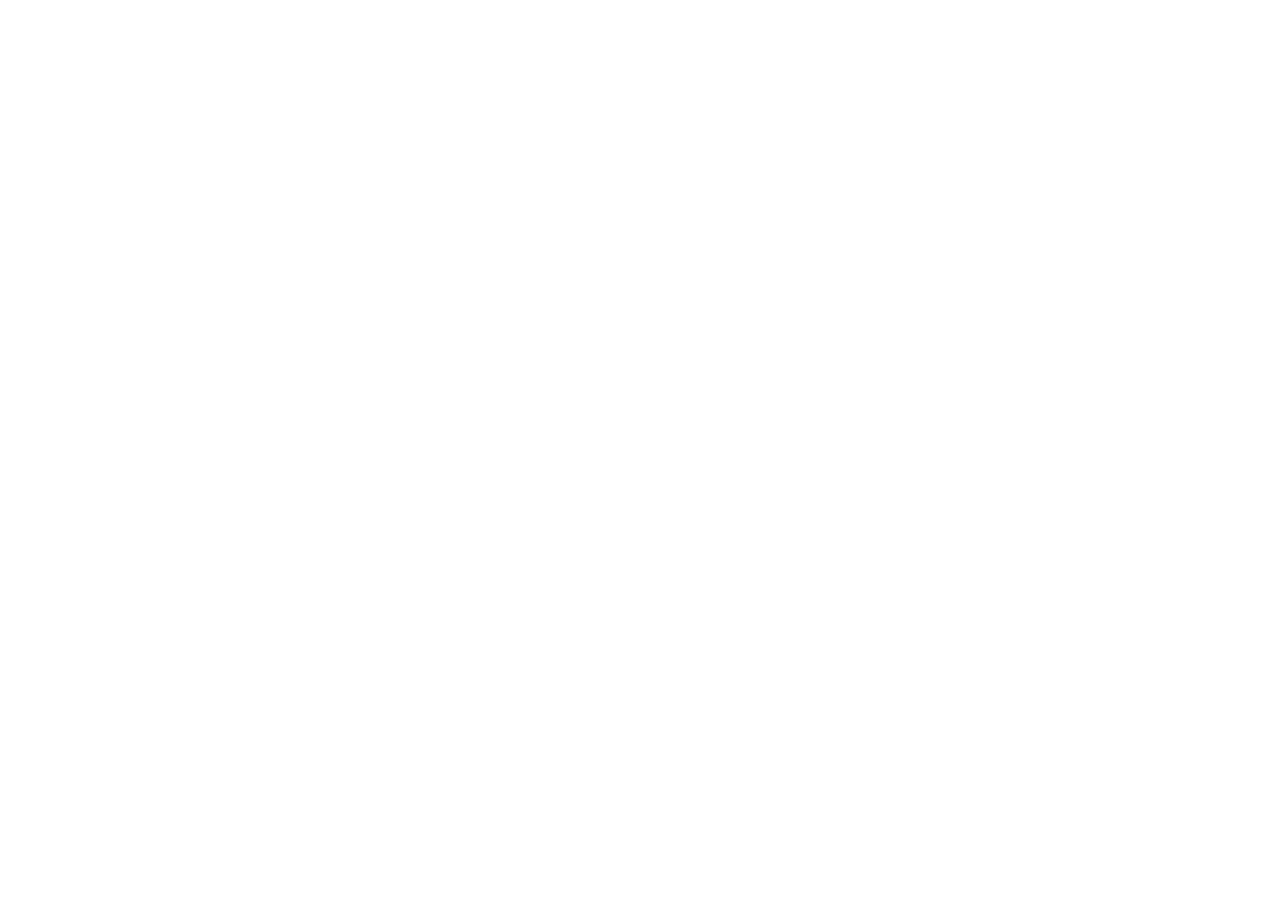
==== index.html @ 3906e5c8 "Add files via upload" ====
<!DOCTYPE html>
<html lang="en">
<head>
	<meta charset="UTF-8">
	<title>Document</title>
	<link rel="stylesheet" href="css/style.css">
</head>

<body>

	<script>

		var login = prompt("enter login", "");
		var password;

		if(login == "admin"){
			password = prompt("enter password", "");

			if(password == "Чёрный Властелин"){
				alert("Wellcom");
			}
			else if(password == null){
				alert("login canceled");
			}
			else{
				alert("password is wrong");
			}
		}
		else if(login == null){
			alert("Вхід відмінено");
		}
		else{
			alert("I dont know you");
		}



		/*if (name == "roman"){ 
			alert("hey, Roman")
		}
		else {
			alert("add correct name")
		}
		
		*/


	</script>
</div>
</body>
</html>
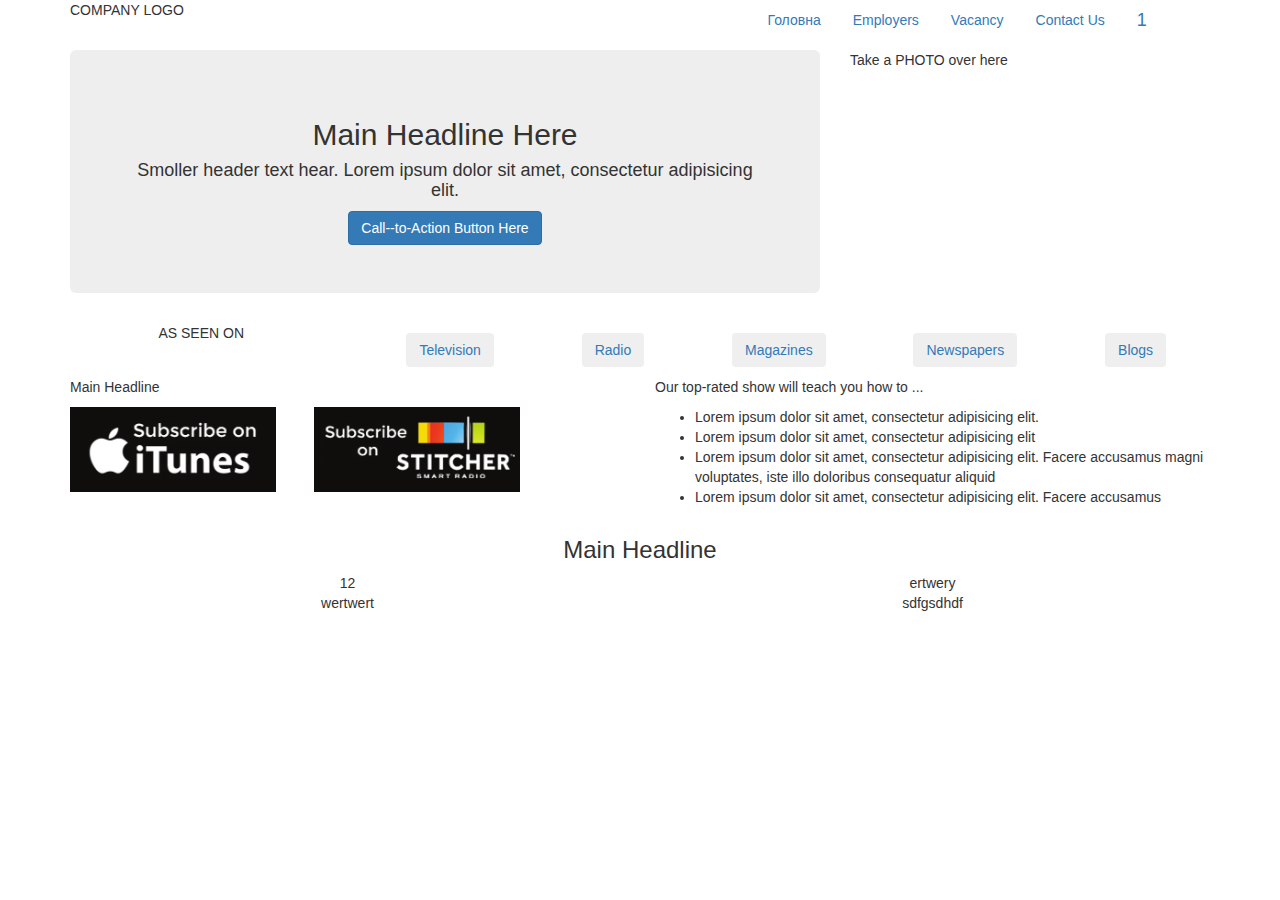
==== commit b81d9796: "create html ctructure" ====
--- a/index.html
+++ b/index.html
@@ -2,50 +2,186 @@
 <html lang="en">
 <head>
 	<meta charset="UTF-8">
-	<title>Document</title>
-	<link rel="stylesheet" href="css/style.css">
+	<title>Authority Website</title>
+	<link rel="stylesheet" href="css/bootstrap.css">
+	<link rel="stylesheet" href="style.css">
+	<script src="js/jquery-3.2.1.js"></script>
+	<script src="js/bootstrap.js"></script>
 </head>
-
 <body>
-
-	<script>
-
-		var login = prompt("enter login", "");
-		var password;
-
-		if(login == "admin"){
-			password = prompt("enter password", "");
-
-			if(password == "Чёрный Властелин"){
-				alert("Wellcom");
-			}
-			else if(password == null){
-				alert("login canceled");
-			}
-			else{
-				alert("password is wrong");
-			}
-		}
-		else if(login == null){
-			alert("Вхід відмінено");
-		}
-		else{
-			alert("I dont know you");
-		}
+	<!-- Navbar Beggin -->
+	<nav class="wrapper">
+		<div class="container">
+			<div class="row ">
+				<div class="col-md-3">
+					<snap class="company-logo">
+						COMPANY LOGO
+					</snap>
+				</div>
+				<div class="col-md-offset-4 col-md-5">
+					<ul class="nav nav-pills">
+						<li>
+							<a href="#">Головна</a>
+						</li>
+						<li>
+							<a href="#">Employers</a>
+						</li>
+						<li>
+							<a href="#">Vacancy</a>
+						</li>
+						<li>
+							<a href="#">Contact Us</a>
+						</li>
+						<li>
+							<a id="search-ico" class="navbar-brand" href="#">1</a>
+						</li>
+					</ul>					
+				</div>
+			</div>
+		</div>		
+	</nav>
+	<!-- Navbar End -->
 
 
+	<!-- Main Headline Begin -->
+	<section class="main-wrapper">
+		<div class="container">
+			<div class="row">
+				<div class="col-md-8">
+					<div class="jumbotron text-center">
+						<h2>
+							Main Headline Here
+						</h2>
+						<h4>
+							Smoller header text hear. Lorem ipsum dolor sit amet, consectetur adipisicing elit.
+						</h4>
+						<div class="btn btn-primary">
+							Call--to-Action Button Here
+						</div>
+					</div>					
+				</div>
+				<div class="col-md-4">
+					Take a PHOTO over here
+				</div>
+			</div>
+		</div>
+	</section>
+	<!-- Main Headline Begin -->
 
-		/*if (name == "roman"){ 
-			alert("hey, Roman")
-		}
-		else {
-			alert("add correct name")
-		}
-		
-		*/
+	<!-- aside Begin -->
+	<aside>
+		<div class="container">
+			<div class="row">
+				<div class="col-md-3 text-center">
+					<span>
+						AS SEEN ON
+					</span>
+				</div>
+				<div class="col-md-9">
+					<ul class="nav nav-justified">
+						<li>
+							<a href="#">
+								<button class="btn">
+									Television
+								</button>
+							</a>
+						</li>
+						<li>
+							<a href="#">
+								<button class="btn">
+									Radio
+								</button>
+							</a>
+						</li>
+						<li>
+							<a href="#">
+								<button class="btn">
+									Magazines
+								</button>
+							</a>
+						</li>
+						<li>
+							<a href="#">
+								<button class="btn">
+									Newspapers
+								</button>
+							</a>
+						</li>
+						<li>
+							<a href="#">
+								<button class="btn">
+									Blogs
+								</button>
+							</a>
+						</li>
+					</ul>
+				</div>
+			</div>
+		</div>
+	</aside>
+	<!-- aside END -->
 
 
-	</script>
-</div>
+	<!-- SUBSCRIBE BEGIN -->
+	<section class="subscribe">
+		<div class="container">
+			<div class="row">
+				<div class="col-md-6">
+					<p>
+						Main Headline
+					</p>
+					<div class="row">
+						<div class="col-md-5">					
+							<a href="#"><img src="img/png/itunes.png" alt=""></a>
+						</div>
+						<div class="col-md-5">
+							<a href="#"><img src="img/png/stitcher.png" alt=""></a>
+						</div>
+					</div>
+				</div>
+				<div class="col-md-6">
+					<p>
+						Our top-rated show will teach you how to ...
+					</p>
+					<ul>
+						<li>Lorem ipsum dolor sit amet, consectetur adipisicing elit.</li>
+						<li>Lorem ipsum dolor sit amet, consectetur adipisicing elit</li>
+						<li>Lorem ipsum dolor sit amet, consectetur adipisicing elit. Facere accusamus magni voluptates, iste illo doloribus consequatur aliquid</li>
+						<li>Lorem ipsum dolor sit amet, consectetur adipisicing elit. Facere accusamus</li>
+					</ul>
+				</div>
+			</div>
+		</div>	
+	</section>
+	<!-- SUBSCRIBE BEGIN -->
+
+	<!-- Featured Guests BEGIN -->
+	<section class="featured-guests text-center">
+		<div class="container">
+			<h3 class="">
+				Main Headline
+			</h3>
+			<div class="row">
+				<article class="col-md-6">
+					12
+				</article>
+				<article class="col-md-6">
+					ertwery
+				</article>
+			</div>
+			<div class="row">
+				<article class="col-md-6">
+					wertwert
+				</article>
+				<article class="col-md-6">
+					sdfgsdhdf
+				</article>
+			</div>
+		</div>
+	</section>
+	
+	
+
+
 </body>
 </html>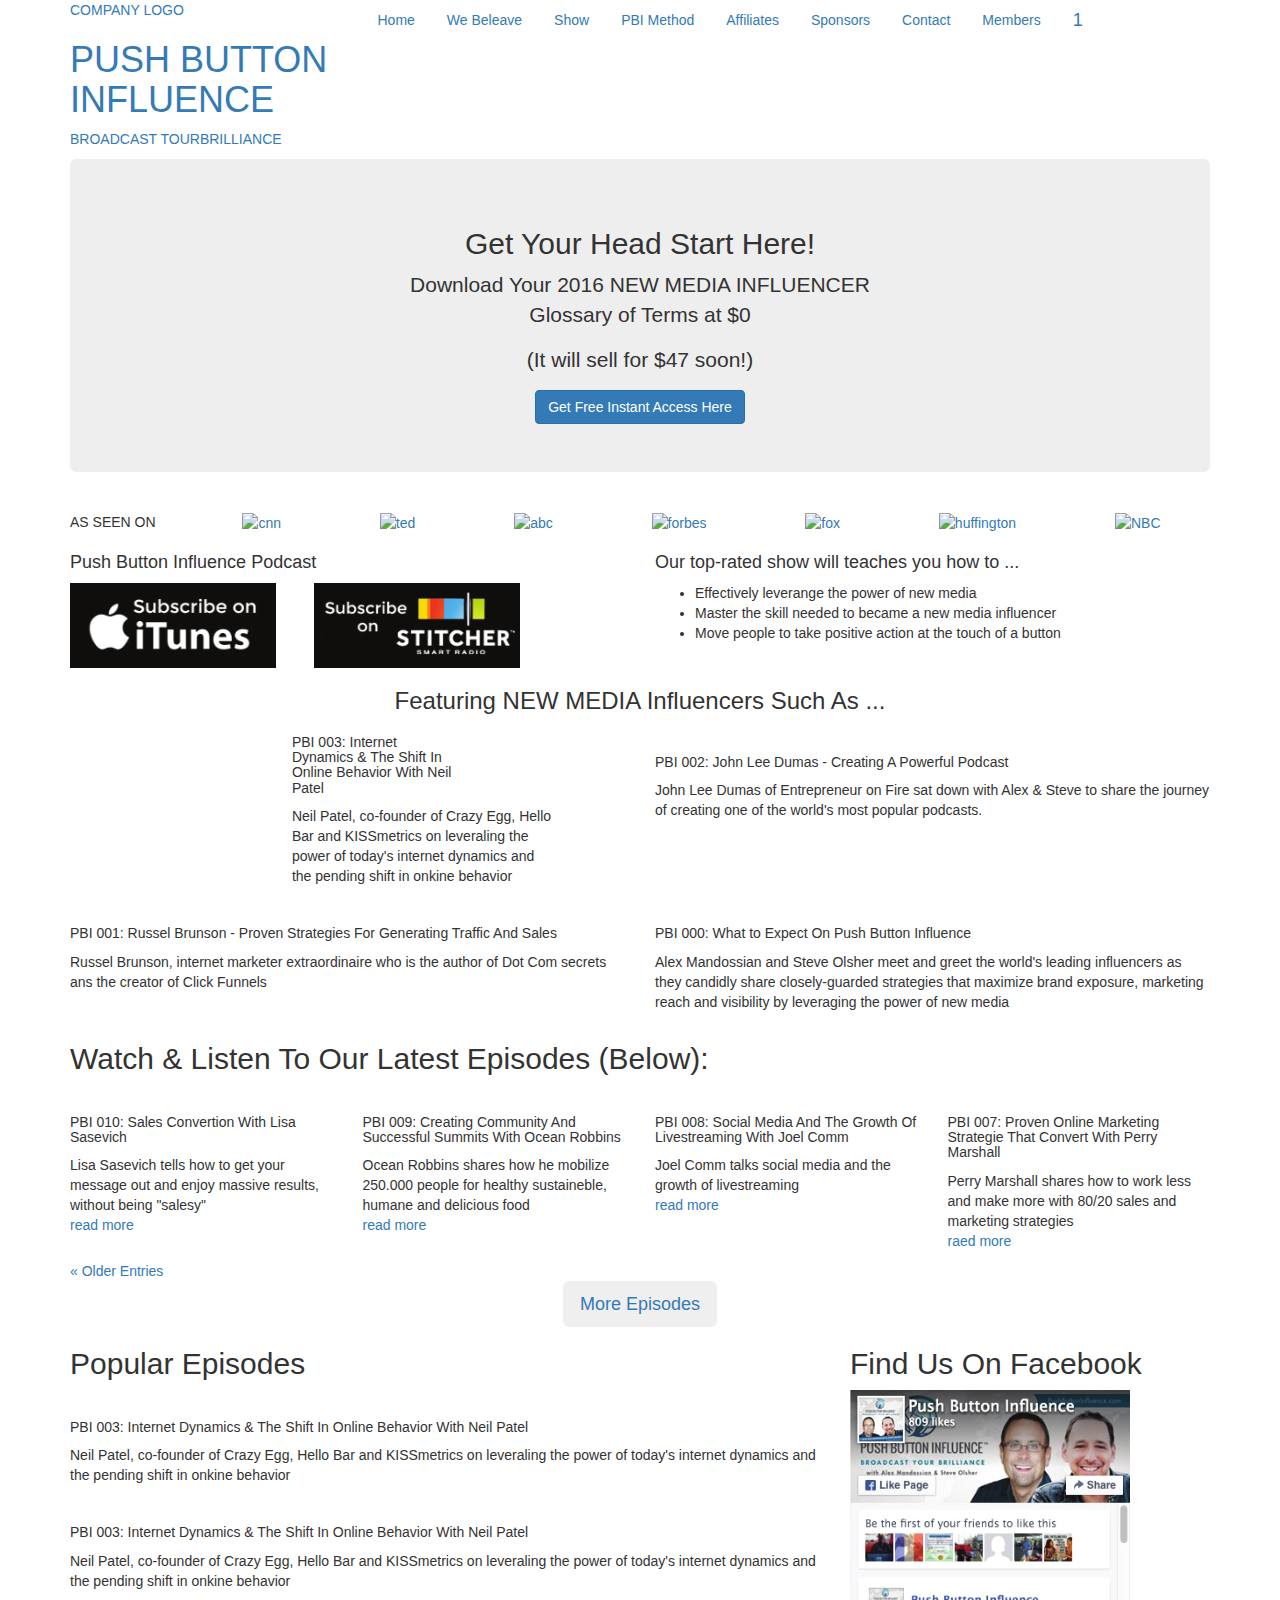
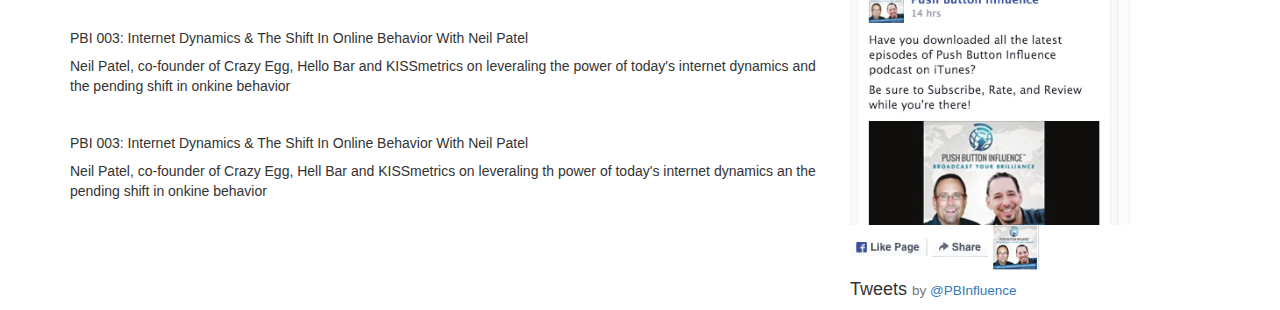
==== commit 4cbf75af: "add html structure in section#7" ====
--- a/index.html
+++ b/index.html
@@ -14,23 +14,42 @@
 		<div class="container">
 			<div class="row ">
 				<div class="col-md-3">
-					<snap class="company-logo">
+					<a href="#"><span class="company-logo">
 						COMPANY LOGO
-					</snap>
-				</div>
-				<div class="col-md-offset-4 col-md-5">
+					</span>
+					<h1 class="nav-main">
+						PUSH BUTTON INFLUENCE
+					</h1>
+					<p>
+						BROADCAST TOURBRILLIANCE
+					</p>
+					</a>
+				</div>
+				<div class="col-md-9">
 					<ul class="nav nav-pills">
 						<li>
-							<a href="#">Головна</a>
-						</li>
-						<li>
-							<a href="#">Employers</a>
-						</li>
-						<li>
-							<a href="#">Vacancy</a>
-						</li>
-						<li>
-							<a href="#">Contact Us</a>
+							<a href="#">Home</a>
+						</li>
+						<li>
+							<a href="#">We Beleave</a>
+						</li>
+						<li>
+							<a href="#">Show</a>
+						</li>
+						<li>
+							<a href="#">PBI Method</a>
+						</li>
+						<li>
+							<a href="#">Affiliates</a>
+						</li>
+						<li>
+							<a href="#">Sponsors</a>
+						</li>
+						<li>
+							<a href="#">Contact</a>
+						</li>
+						<li>
+							<a href="#">Members</a>
 						</li>
 						<li>
 							<a id="search-ico" class="navbar-brand" href="#">1</a>
@@ -46,24 +65,21 @@
 	<!-- Main Headline Begin -->
 	<section class="main-wrapper">
 		<div class="container">
-			<div class="row">
-				<div class="col-md-8">
-					<div class="jumbotron text-center">
-						<h2>
-							Main Headline Here
-						</h2>
-						<h4>
-							Smoller header text hear. Lorem ipsum dolor sit amet, consectetur adipisicing elit.
-						</h4>
-						<div class="btn btn-primary">
-							Call--to-Action Button Here
-						</div>
-					</div>					
-				</div>
-				<div class="col-md-4">
-					Take a PHOTO over here
-				</div>
-			</div>
+			<div class="jumbotron text-center">
+				<h2>
+					Get Your Head Start Here!
+				</h2>
+				<p>
+					Download Your 2016 NEW MEDIA INFLUENCER <br>
+					Glossary of Terms at $0
+				</p>
+				<p>
+					(It will sell for $47 soon!)
+				</p>
+				<div class="btn btn-primary">
+					Get Free Instant Access Here
+				</div>
+			</div>					
 		</div>
 	</section>
 	<!-- Main Headline Begin -->
@@ -71,52 +87,46 @@
 	<!-- aside Begin -->
 	<aside>
 		<div class="container">
-			<div class="row">
-				<div class="col-md-3 text-center">
-					<span>
-						AS SEEN ON
-					</span>
-				</div>
-				<div class="col-md-9">
-					<ul class="nav nav-justified">
-						<li>
-							<a href="#">
-								<button class="btn">
-									Television
-								</button>
-							</a>
-						</li>
-						<li>
-							<a href="#">
-								<button class="btn">
-									Radio
-								</button>
-							</a>
-						</li>
-						<li>
-							<a href="#">
-								<button class="btn">
-									Magazines
-								</button>
-							</a>
-						</li>
-						<li>
-							<a href="#">
-								<button class="btn">
-									Newspapers
-								</button>
-							</a>
-						</li>
-						<li>
-							<a href="#">
-								<button class="btn">
-									Blogs
-								</button>
-							</a>
-						</li>
-					</ul>
-				</div>
-			</div>
+			<ul class="nav nav-justified">
+				<li>
+					AS SEEN ON
+				</li>
+				<li>
+					<a href="#">
+						<img src="img/png/cnn.png" alt="cnn">
+					</a>
+				</li>
+				<li>
+					<a href="#">
+						<img src="img/png/TED.png" alt="ted">
+					</a>
+				</li>
+				<li>
+					<a href="#">
+						<img src="img/png/ABC.png" alt="abc">
+					</a>
+				</li>
+				<li>
+					<a href="#">
+						<img src="img/png/forbes.png" alt="forbes">
+					</a>
+				</li>
+				<li>
+					<a href="#">
+						<img src="img/png/fox.png" alt="fox">
+					</a>
+				</li>
+				<li>
+					<a href="#">
+						<img src="img/png/huffington.png" alt="huffington">
+					</a>
+				</li>
+				<li>
+					<a href="#">
+						<img src="img/png/nbc.png" alt="NBC">
+					</a>
+				</li>
+			</ul>
 		</div>
 	</aside>
 	<!-- aside END -->
@@ -127,9 +137,9 @@
 		<div class="container">
 			<div class="row">
 				<div class="col-md-6">
-					<p>
-						Main Headline
-					</p>
+					<h4>
+						Push Button Influence Podcast
+					</h4>
 					<div class="row">
 						<div class="col-md-5">					
 							<a href="#"><img src="img/png/itunes.png" alt=""></a>
@@ -140,14 +150,13 @@
 					</div>
 				</div>
 				<div class="col-md-6">
-					<p>
-						Our top-rated show will teach you how to ...
-					</p>
+					<h4>
+						Our top-rated show will teaches you how to ...
+					</h4>
 					<ul>
-						<li>Lorem ipsum dolor sit amet, consectetur adipisicing elit.</li>
-						<li>Lorem ipsum dolor sit amet, consectetur adipisicing elit</li>
-						<li>Lorem ipsum dolor sit amet, consectetur adipisicing elit. Facere accusamus magni voluptates, iste illo doloribus consequatur aliquid</li>
-						<li>Lorem ipsum dolor sit amet, consectetur adipisicing elit. Facere accusamus</li>
+						<li>Effectively leverange the power of new media</li>
+						<li>Master the skill needed to became a new media influencer</li>
+						<li>Move people to take positive action at the touch of a button</li>
 					</ul>
 				</div>
 			</div>
@@ -158,28 +167,241 @@
 	<!-- Featured Guests BEGIN -->
 	<section class="featured-guests text-center">
 		<div class="container">
-			<h3 class="">
-				Main Headline
+			<h3>
+				Featuring NEW MEDIA Influencers Such As ...
 			</h3>
 			<div class="row">
-				<article class="col-md-6">
-					12
+				<article class="col-md-6 feature-info">
+					<div class="photo">
+						<img src="img/feature-002.jpg" alt="">
+					</div>
+					<div class="feature-about">
+						<h5 class="feature-title">
+							PBI 003: Internet <br>
+							Dynamics &#38; The Shift In <br>
+							Online Behavior With Neil <br>
+							Patel
+						</h5>
+						<p>
+							Neil Patel, co-founder of Crazy Egg, Hello<br>
+							Bar and KISSmetrics on leveraling the<br>
+							power of today's internet dynamics and<br>
+							the pending shift in onkine behavior
+						</p>
+					</div>
 				</article>
-				<article class="col-md-6">
-					ertwery
+				<article class="col-md-6 feature-info">
+					<div class="photo">
+						<img src="img/feature-002.jpg" alt="">
+					</div>
+					<div class="feature-about">
+						<h5 class="feature-title">
+							PBI 002: John Lee Dumas - Creating A Powerful Podcast
+						</h5>
+						<p>
+							John Lee Dumas of Entrepreneur on Fire sat down with Alex &#38; Steve to share the journey of creating one of the world's most popular podcasts.
+						</p>
+					</div>
 				</article>
 			</div>
 			<div class="row">
-				<article class="col-md-6">
-					wertwert
+				<article class="col-md-6 feature-info">
+					<div class="photo">
+						<img src="img/feature-002.jpg" alt="">
+					</div>
+					<div class="feature-about">
+						<h5 class="feature-title">
+							PBI 001: Russel Brunson - Proven Strategies For Generating Traffic And Sales
+						</h5>
+						<p>
+							Russel Brunson, internet marketer extraordinaire who is the author of Dot Com secrets ans the creator of Click Funnels
+						</p>
+					</div>
 				</article>
-				<article class="col-md-6">
-					sdfgsdhdf
+				<article class="col-md-6 feature-info">
+					<div class="photo">
+						<img src="img/feature-002.jpg" alt="">
+					</div>
+					<div class="feature-about">
+						<h5 class="feature-title">
+							PBI 000: What to Expect On Push Button Influence
+						</h5>
+						<p>
+							Alex Mandossian and Steve Olsher meet and greet the world's leading influencers as they candidly share closely-guarded strategies that maximize brand exposure, marketing reach and visibility by leveraging the power of new media
+						</p>
+					</div>
 				</article>
 			</div>
 		</div>
 	</section>
-	
+	<!-- Featured Guests END -->
+
+
+	<!-- Latest Episodes BEGIN -->
+	<section class="episodes">
+		<div class="container">
+			<h2 class="episodes-main">
+				Watch &#38; Listen To Our Latest Episodes (Below):
+			</h2>
+			<div class="row episodes-wrapper">
+				<div class="col-md-3 episodes-about">
+					<div class="episodes-photo">
+						<img src="" alt="">
+					</div>
+					<h5 class="episodes-title">
+						PBI 010: Sales Convertion With Lisa Sasevich
+					</h5>
+					<p>
+						Lisa Sasevich tells how to get your message out and enjoy massive results, without being "salesy"<br>
+						<span><a href="#">read more</a></span>
+					</p>
+				</div>
+				<div class="col-md-3 episodes-about">
+					<div class="episodes-photo">
+						<img src="" alt="">
+					</div>
+					<h5 class="episodes-title">
+						PBI 009: Creating Community And Successful Summits With Ocean Robbins
+					</h5>
+					<p>
+						Ocean Robbins shares how he mobilize 250.000 people for healthy sustaineble, humane and delicious food<br>
+						<span>
+							<a href="#">read more</a>
+						</span>
+					</p>
+				</div>
+				<div class="col-md-3 episodes-about">
+					<div class="episodes-photo">
+						<img src="" alt="">
+					</div>
+					<h5 class="episodes-title">
+						PBI 008: Social Media And The Growth Of Livestreaming With Joel Comm
+					</h5>
+					<p>
+						Joel Comm talks social media and the growth of livestreaming<br>
+						<span>
+							<a href="#">read more</a>
+						</span>
+					</p>
+				</div>
+				<div class="col-md-3 episodes-about">
+					<div class="episodes-photo">
+						<img src="" alt="">
+					</div>
+					<h5 class="episodes-title">
+						PBI 007: Proven Online Marketing Strategie That Convert With Perry Marshall
+					</h5>
+					<p>
+						Perry Marshall shares how to work less and make more with 80/20 sales and marketing strategies<br>
+						<span>
+							<a href="#">raed more</a>
+						</span>
+					</p>
+				</div>
+			</div>
+			<div class="episodes-old">
+				<a href="#">&laquo; Older Entries</a>
+			</div>
+			<div class="episodes-button text-center">
+				<a href="#">
+					<button type="button" class="btn btn-lg">More Episodes</button>
+				</a>
+			</div>
+		</div>
+	</section>
+	<!-- Latest Episodes END -->
+
+	<!-- Popular Episodes BEGIN -->
+	<section class="popular">
+		<div class="container">
+			<div class="row">
+				<div class="col-md-8 popular-info">
+					<h2>
+						Popular Episodes
+					</h2>
+					<article class="popular-art">
+						<div class="popular-photo">
+							<img src="img/feature-002.jpg" alt="">
+						</div>
+						<div class="popular-about">
+							<h5 class="popular-title">
+								PBI 003: Internet Dynamics &#38; The Shift In Online Behavior With Neil Patel
+							</h5>
+							<p>
+								Neil Patel, co-founder of Crazy Egg, Hello Bar and KISSmetrics on leveraling the power of today's internet dynamics and the pending shift in onkine behavior
+							</p>
+						</div>
+					</article>
+					<article>
+						<div class="popular-photo">
+							<img src="img/feature-002.jpg" alt="">
+						</div>
+						<div class="popular-about">
+							<h5 class="popular-title">
+								PBI 003: Internet  Dynamics &#38; The Shift In  Online Behavior With Neil  Patel
+							</h5>
+							<p>
+								Neil Patel, co-founder of Crazy Egg, Hello Bar and KISSmetrics on leveraling the power of today's internet dynamics and the pending shift in onkine behavior
+							</p>
+						</div>
+					</article>
+					<article>
+						<div class="popular-photo">
+							<img src="img/feature-002.jpg" alt="">
+						</div>
+						<div class="popular-about">
+							<h5 class="popular-title">
+								PBI 003: Internet  Dynamics &#38; The Shift In  Online Behavior With Neil  Patel
+							</h5>
+							<p>
+								Neil Patel, co-founder of Crazy Egg, Hello Bar and KISSmetrics on leveraling the power of today's internet dynamics and the pending shift in onkine behavior
+							</p>
+						</div>
+					</article>
+					<article>
+						<div class="popular-photo">
+							<img src="img/feature-002.jpg" alt="">
+						</div>
+						<div class="popular-about">
+							<h5 class="popular-title">
+								PBI 003: Internet	Dynamics &#38; The Shift In	Online Behavior With Neil	Patel
+							</h5>
+							<p>
+								Neil Patel, co-founder of Crazy Egg, Hell	Bar and KISSmetrics on leveraling th	power of today's internet dynamics an	the pending shift in onkine behavior
+							</p>
+						</div>
+					</article>
+				</div>
+				<div class="col-md-4 popular-social">
+					<div class="social-facebook">
+						<h2>
+							Find Us On Facebook
+						</h2>					
+						<img src="img/social-fb.jpg" alt="us on facebook">
+						<a id="like" href="#">
+							<img src="img/social-like-fb.jpg" alt="like us on fb">
+						</a>
+						<a id="share" href="#">
+							<img src="img/social-share-fb.jpg" alt="share on fb">
+						</a>
+						<a id="us" href="#">
+							<img src="img/social-us-fb.jpg" alt="contact us on fb">
+						</a>
+					</div>
+					<div class="social-twitter">
+						<h4>
+							Tweets <small>by <a href="#">&#64;PBInfluence</a></small>
+						</h4>
+						
+					</div>
+				</div>
+			</div>
+		</div>
+	</section>
+
+
+
+	<!-- Popular Episodes END -->
 	
 
 
--- a/style.css
+++ b/style.css
@@ -0,0 +1,15 @@
+.feature-info{
+	display: flex;
+	flex-wrap: wrap;
+	justify-content: space-around;
+	text-align: left;
+}
+
+.popular-art{
+	display: flex;
+	flex-wrap: wrap;
+}
+iframe {
+	max-width: 280px;
+
+}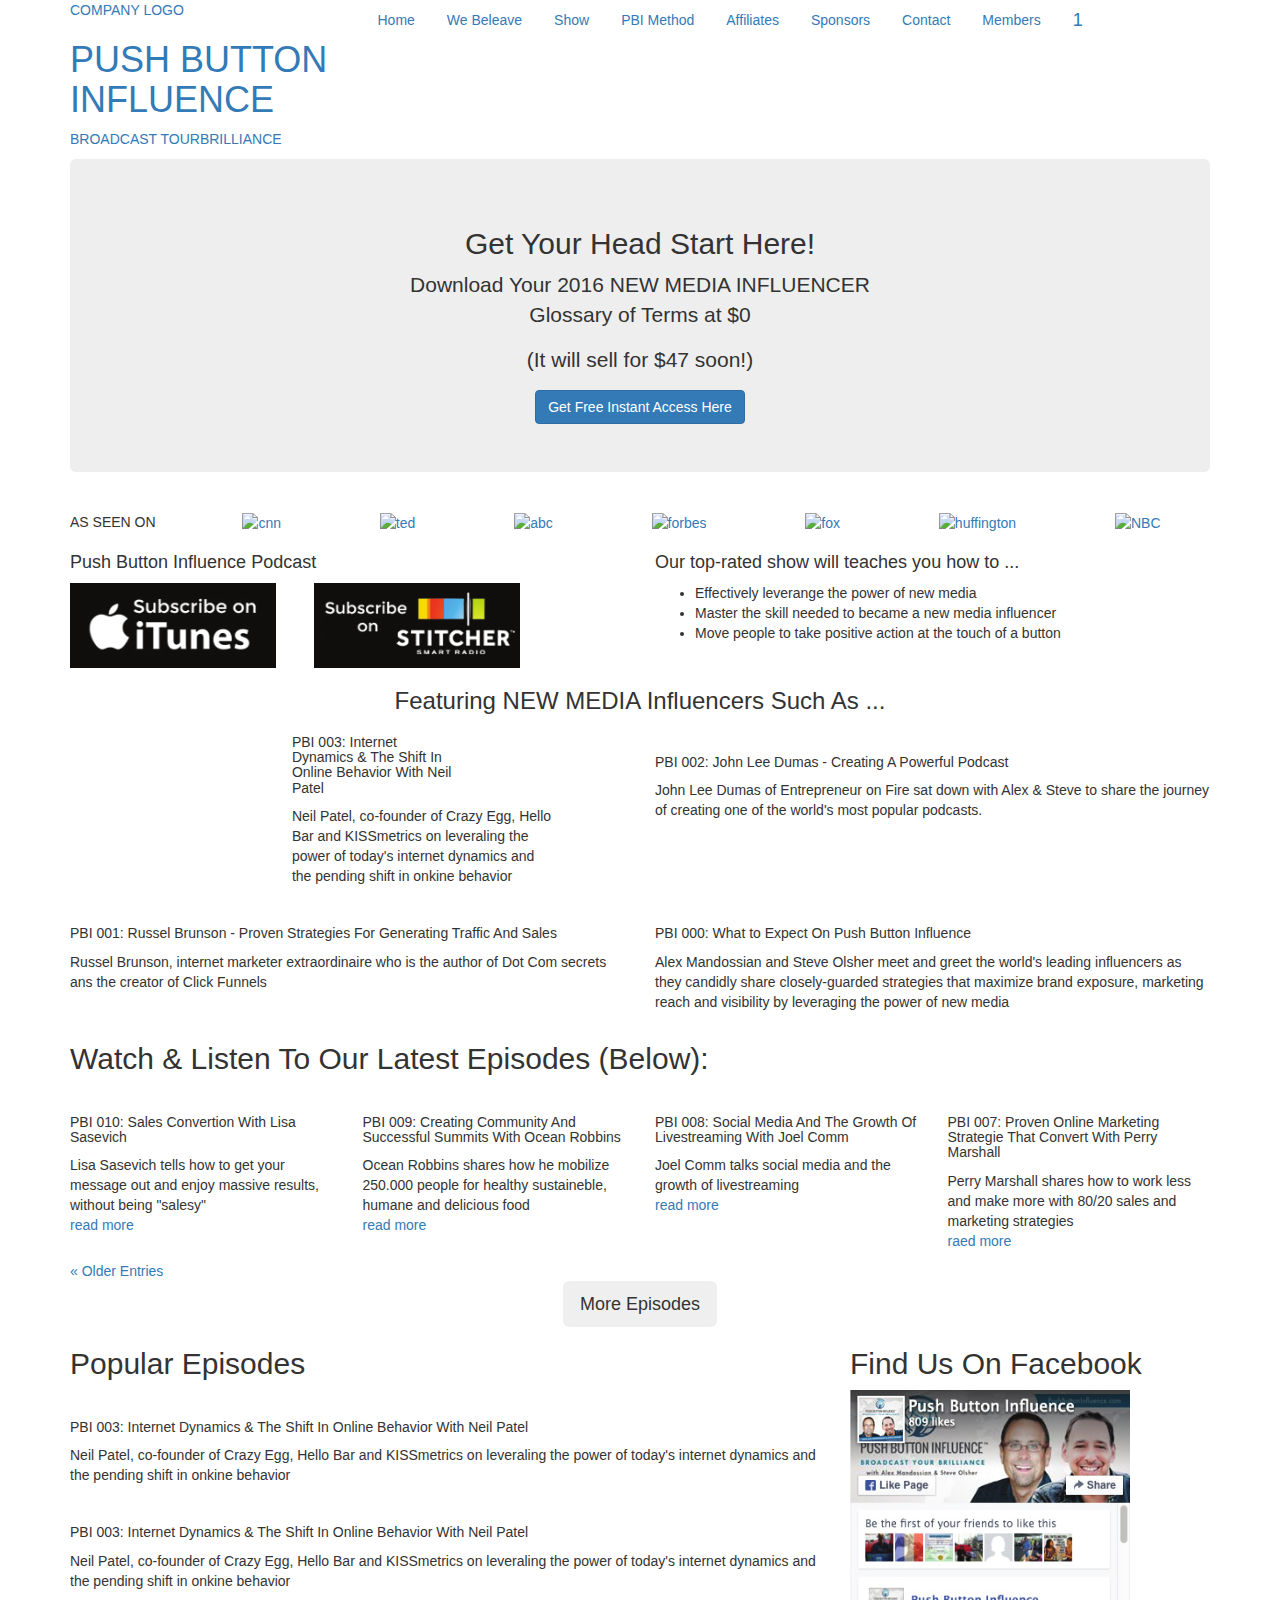
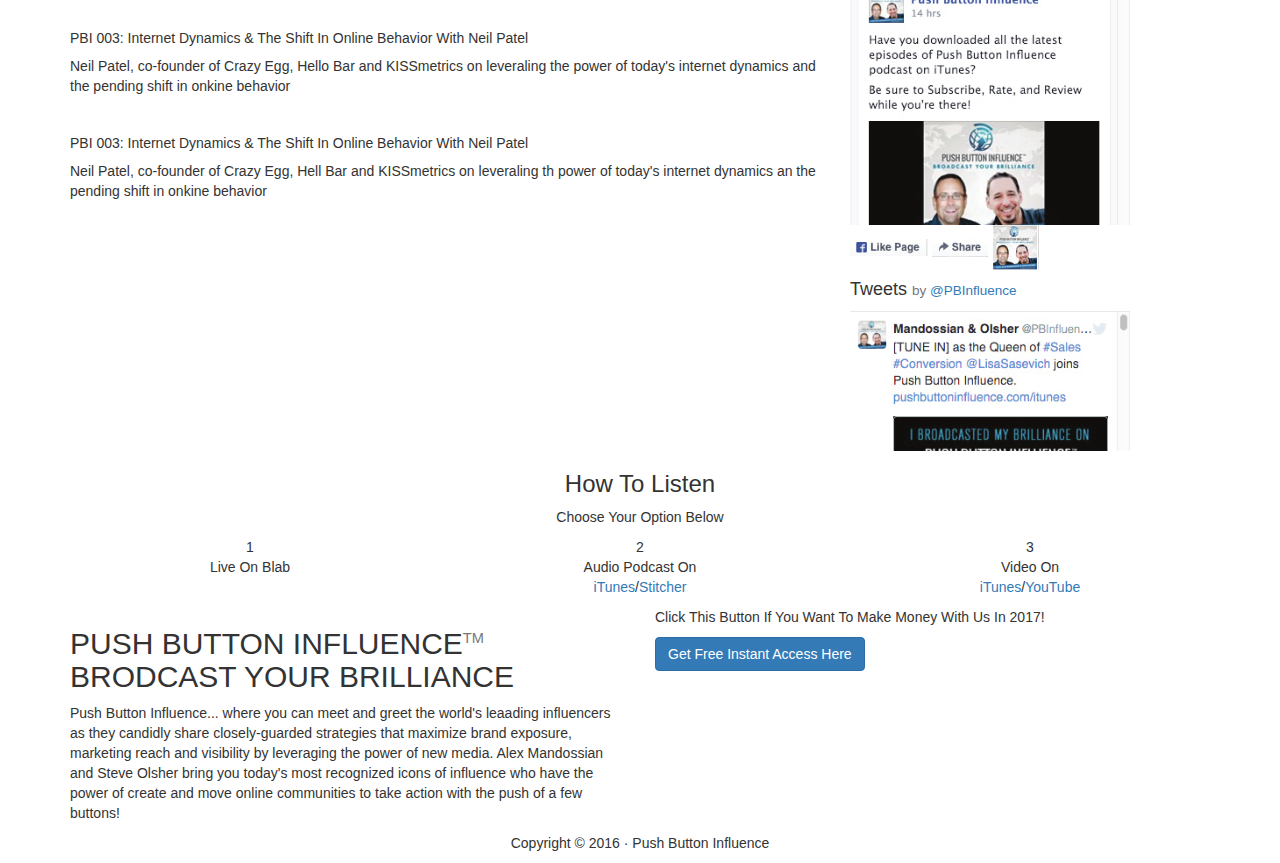
==== commit e406374e: "finish html structure" ====
--- a/index.html
+++ b/index.html
@@ -76,7 +76,7 @@
 				<p>
 					(It will sell for $47 soon!)
 				</p>
-				<div class="btn btn-primary">
+				<div class="btn btn-primary main-btn">
 					Get Free Instant Access Here
 				</div>
 			</div>					
@@ -303,9 +303,7 @@
 				<a href="#">&laquo; Older Entries</a>
 			</div>
 			<div class="episodes-button text-center">
-				<a href="#">
-					<button type="button" class="btn btn-lg">More Episodes</button>
-				</a>
+				<button class="btn btn-lg">More Episodes</button>
 			</div>
 		</div>
 	</section>
@@ -392,16 +390,113 @@
 						<h4>
 							Tweets <small>by <a href="#">&#64;PBInfluence</a></small>
 						</h4>
-						
+						<img src="img/social-twt.jpg" alt="">
 					</div>
 				</div>
 			</div>
 		</div>
 	</section>
-
-
-
 	<!-- Popular Episodes END -->
+
+	<!-- Consume Section BEGIN -->
+		<section class="consume">
+			<div class="container text-center">
+				<h3>
+					How To Listen
+				</h3>
+				<p>
+					Choose Your Option Below
+				</p>
+				<div class="row consume-wrapper">
+					<div class="col-md-4 consume-widget">
+						<div class="consume-number">
+							1
+						</div>
+						<div class="consume-media">
+							<p>
+								Live On Blab
+							</p>
+							<div class="consume-link">
+								
+							</div>
+						</div>
+					</div>
+					<div class="col-md-4 consume-widget">
+						<div class="consume-number">
+							2
+						</div>
+						<div class="consume-media">
+							<p>
+								Audio Podcast On<br>
+								<a href="#">iTunes</a>/<a href="#">Stitcher</a>
+							</p>
+							<div class="consume-link">
+								
+							</div>
+						</div>
+					</div>
+					<div class="col-md-4 consume-widget">
+						<div class="consume-number">
+							3
+						</div>
+						<div class="consume-media">
+							<p>
+								Video On<br>
+								<a href="#">iTunes</a>/<a href="#">YouTube</a>
+							</p>
+							<div class="consume-link">
+								
+							</div>
+						</div>
+					</div>
+				</div>
+			</div>
+		</section>
+
+	<!-- Consume Section END -->
+
+	<!-- Epilogue Footer Begin -->
+		<footer class="footer">
+			<div class="container footer-container">
+				<div class="row footer-row">
+					<div class="col-md-6 footer-wrap">
+						<div class="footer-icon">
+							
+						</div>
+						<h2 class="footer-logo">
+							PUSH BUTTON INFLUENCE<sup><small>TM</small></sup>
+							BRODCAST YOUR BRILLIANCE
+						</h2>
+						<p>
+							Push Button Influence... where you can meet and greet the world's leaading influencers as they candidly share closely-guarded strategies that maximize brand exposure, marketing reach and visibility by leveraging the power of new media. Alex Mandossian and Steve Olsher bring you today's most recognized icons of influence who have the power of create and move online communities to take action with the push of a few buttons!
+						</p>
+					</div>
+					<div class="col-md-6 footer-wrap">
+						<p>
+							Click This Button If You Want To Make Money With Us In 2017!
+						</p>
+						<div class="btn btn-primary footer-btn">
+							Get Free Instant Access Here
+						</div>
+					</div>
+				</div>
+			</div>
+
+			<!-- Legalese BEGIN -->
+
+			<div class="legalese text-center">
+				<p>
+					Copyright &copy; 2016 &middot; Push Button Influence
+				</p>
+			</div>
+
+			<!-- Legalese BEGIN -->
+
+		</footer>
+	<!-- Epilogue Footer END -->
+
+	
+
 	
 
 
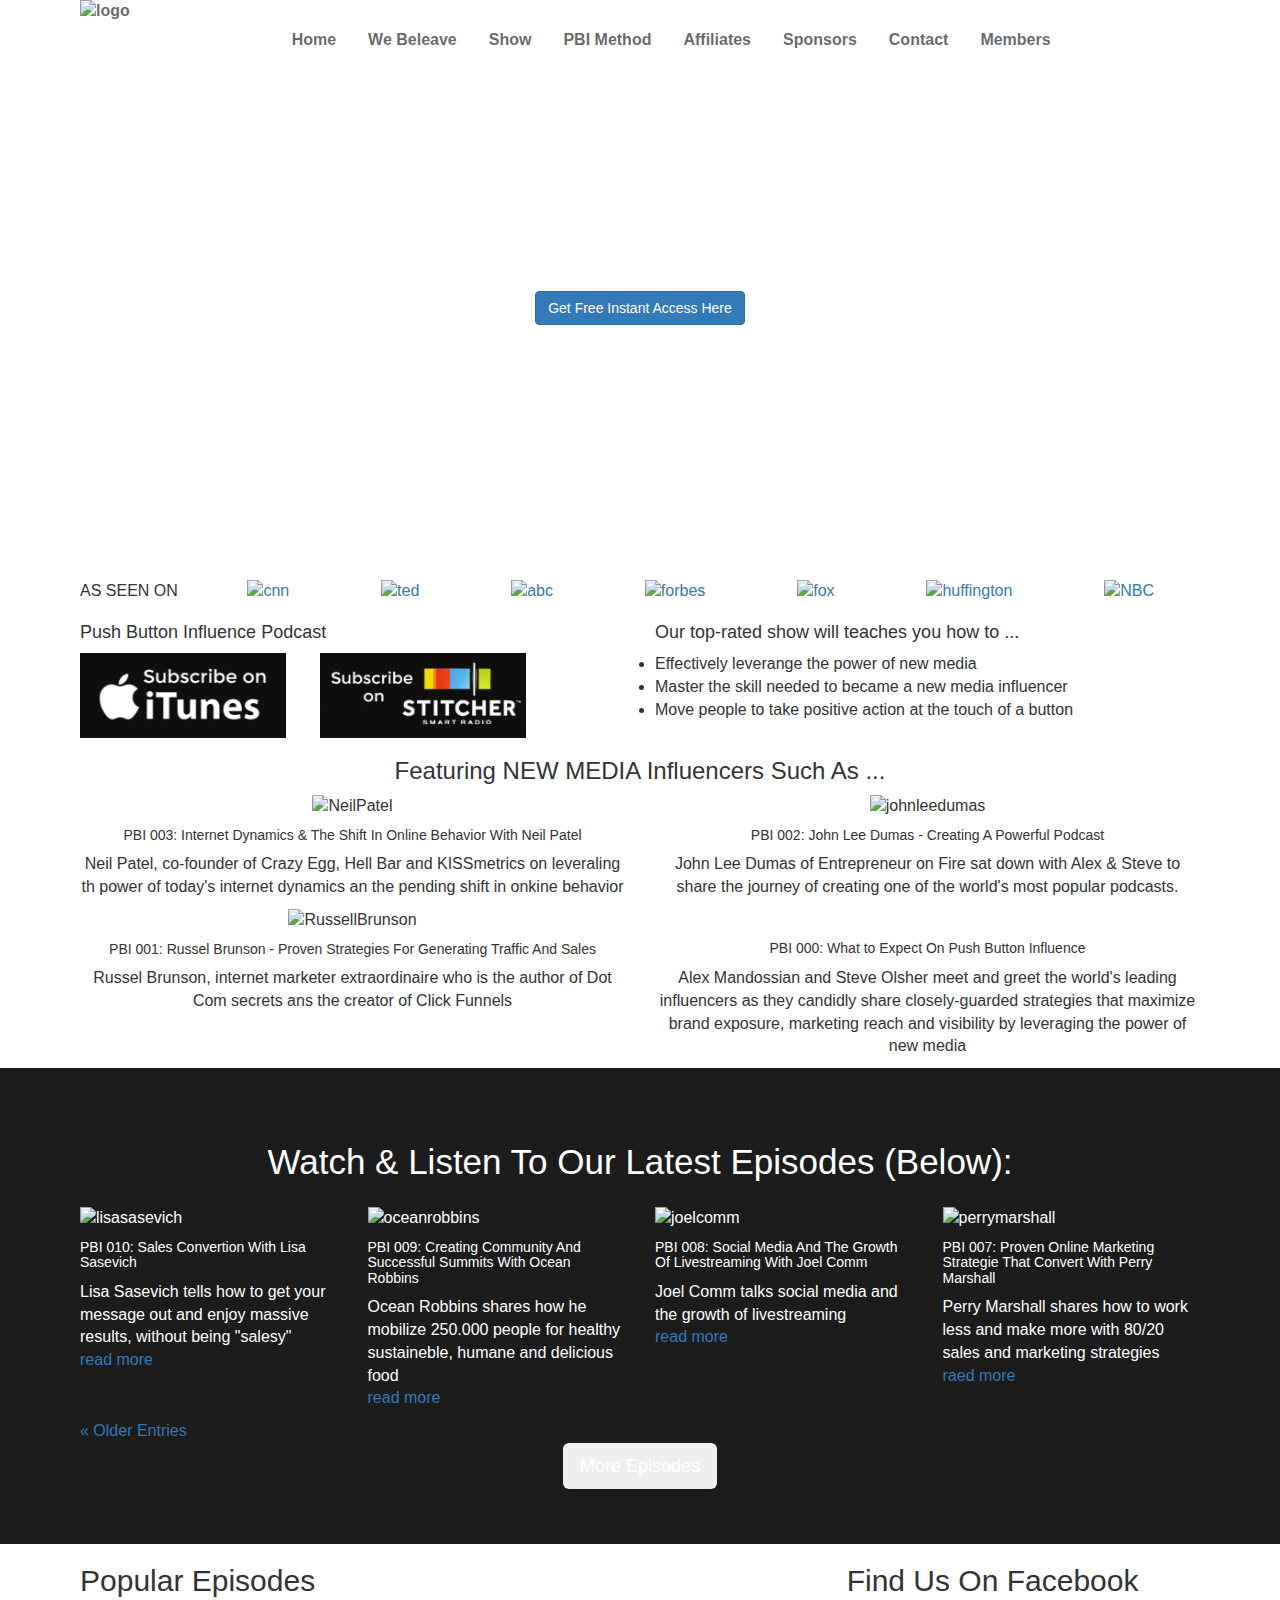
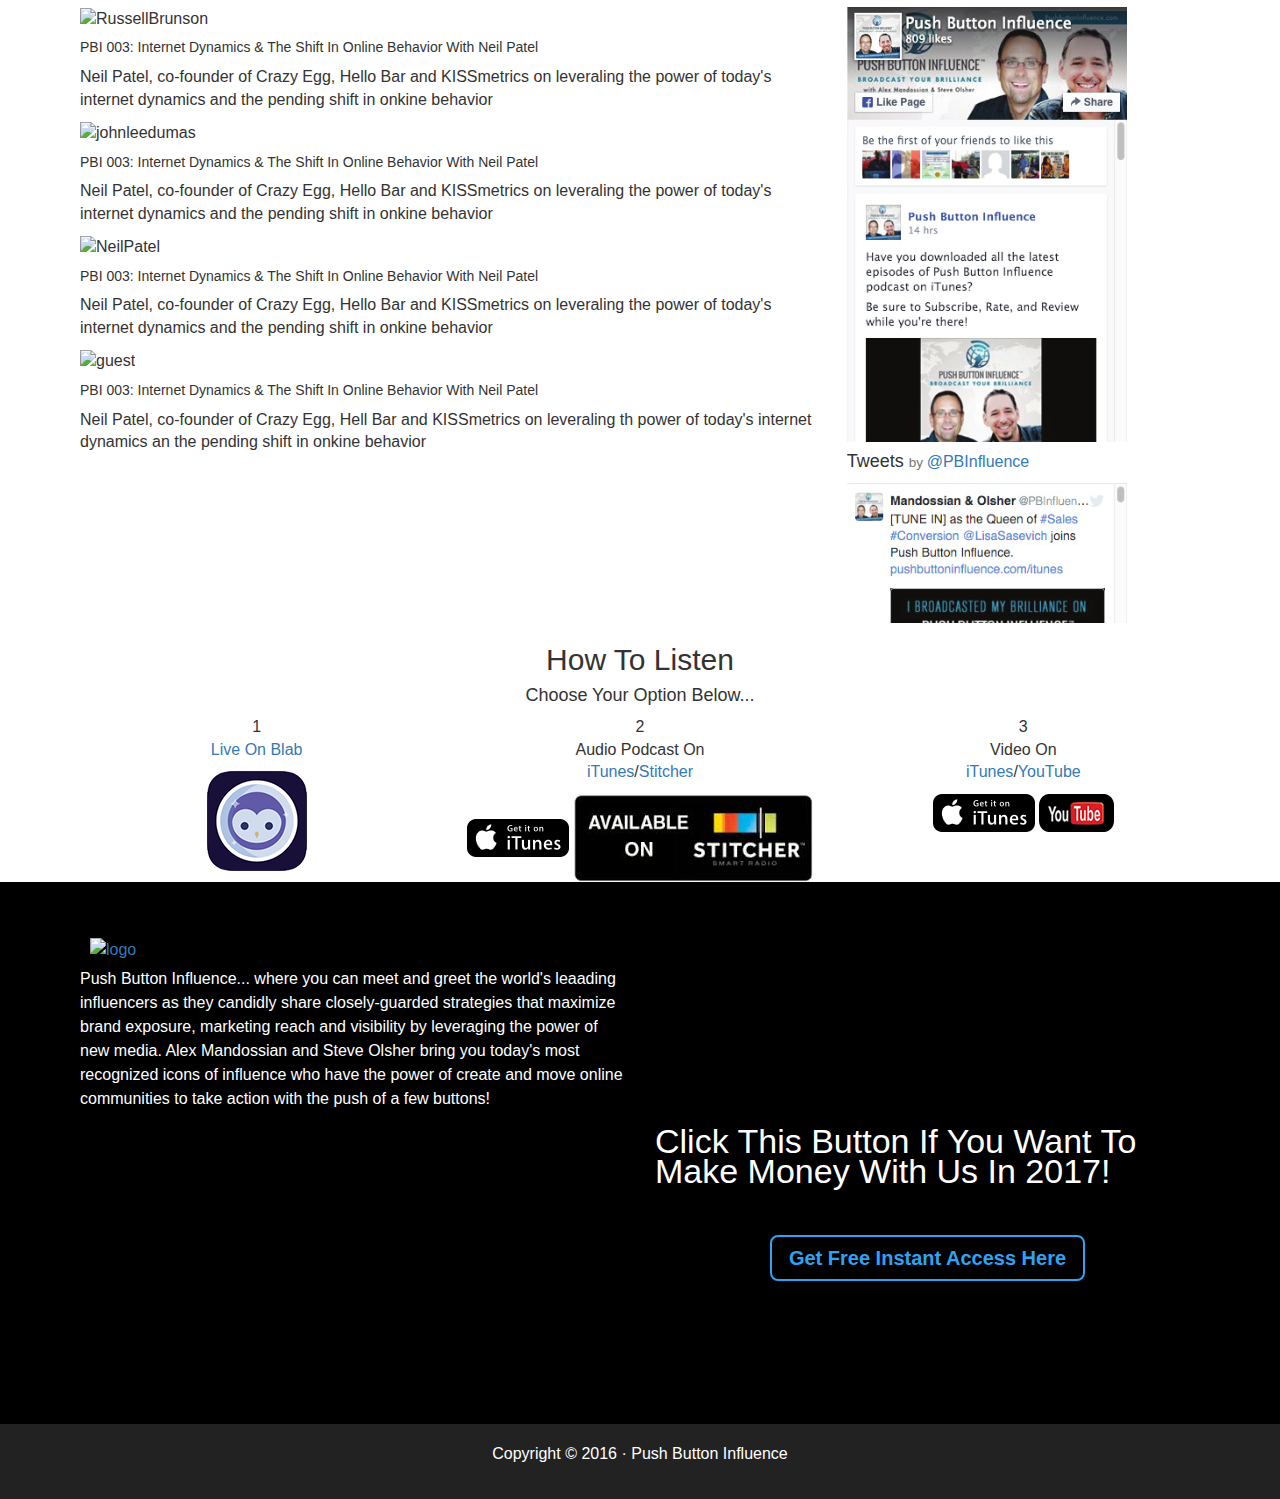
==== commit 38c27ff3: "create style for html with some responsive" ====
--- a/index.html
+++ b/index.html
@@ -2,6 +2,7 @@
 <html lang="en">
 <head>
 	<meta charset="UTF-8">
+	<meta name="viewport" content="width=device-width">
 	<title>Authority Website</title>
 	<link rel="stylesheet" href="css/bootstrap.css">
 	<link rel="stylesheet" href="style.css">
@@ -10,51 +11,48 @@
 </head>
 <body>
 	<!-- Navbar Beggin -->
-	<nav class="wrapper">
-		<div class="container">
-			<div class="row ">
-				<div class="col-md-3">
-					<a href="#"><span class="company-logo">
-						COMPANY LOGO
-					</span>
-					<h1 class="nav-main">
-						PUSH BUTTON INFLUENCE
-					</h1>
-					<p>
-						BROADCAST TOURBRILLIANCE
-					</p>
-					</a>
-				</div>
-				<div class="col-md-9">
-					<ul class="nav nav-pills">
-						<li>
-							<a href="#">Home</a>
-						</li>
-						<li>
-							<a href="#">We Beleave</a>
-						</li>
-						<li>
-							<a href="#">Show</a>
-						</li>
-						<li>
-							<a href="#">PBI Method</a>
-						</li>
-						<li>
-							<a href="#">Affiliates</a>
-						</li>
-						<li>
-							<a href="#">Sponsors</a>
-						</li>
-						<li>
-							<a href="#">Contact</a>
-						</li>
-						<li>
-							<a href="#">Members</a>
-						</li>
-						<li>
-							<a id="search-ico" class="navbar-brand" href="#">1</a>
-						</li>
-					</ul>					
+	<nav class="naw-wrapper">
+		<div class="container-fluid">
+			<div class="container">
+				<div class="row nav-global">
+					<div class="col-md-2 nav-logo">
+						<a class="nav-log" href="#">
+							<img src="img/png/logo.png" alt="logo">
+						</a>
+					</div>
+					<div class="col-md-9 nav-list">
+						<ul class="nav nav-pills active">
+							<li>
+								<a href="#">Home</a>
+							</li>
+							<li>
+								<a href="#">We Beleave</a>
+							</li>
+							<li>
+								<a href="#">Show</a>
+							</li>
+							<li>
+								<a href="#">PBI Method</a>
+							</li>
+							<li>
+								<a href="#">Affiliates</a>
+							</li>
+							<li>
+								<a href="#">Sponsors</a>
+							</li>
+							<li>
+								<a href="#">Contact</a>
+							</li>
+							<li>
+								<a href="#">Members</a>
+							</li>
+						</ul>					
+					</div>
+					<div class="col-md-1 list-search">
+						<a id="search-ico" href="#">
+							<img src="img/search-indicator-magnifying-glass.svg" alt="">
+						</a>
+					</div>
 				</div>
 			</div>
 		</div>		
@@ -63,8 +61,8 @@
 
 
 	<!-- Main Headline Begin -->
-	<section class="main-wrapper">
-		<div class="container">
+	<section class="banner-wrapper">
+		<div class="container banner-container">
 			<div class="jumbotron text-center">
 				<h2>
 					Get Your Head Start Here!
@@ -173,26 +171,26 @@
 			<div class="row">
 				<article class="col-md-6 feature-info">
 					<div class="photo">
-						<img src="img/feature-002.jpg" alt="">
+						<img src="img/png/NeilPatel003_232x162.png" alt="NeilPatel">
 					</div>
 					<div class="feature-about">
 						<h5 class="feature-title">
-							PBI 003: Internet <br>
-							Dynamics &#38; The Shift In <br>
-							Online Behavior With Neil <br>
+							PBI 003: Internet
+							Dynamics &#38; The Shift In
+							Online Behavior With Neil
 							Patel
 						</h5>
 						<p>
-							Neil Patel, co-founder of Crazy Egg, Hello<br>
-							Bar and KISSmetrics on leveraling the<br>
-							power of today's internet dynamics and<br>
+							Neil Patel, co-founder of Crazy Egg, Hell
+							Bar and KISSmetrics on leveraling th
+							power of today's internet dynamics an
 							the pending shift in onkine behavior
 						</p>
 					</div>
 				</article>
 				<article class="col-md-6 feature-info">
 					<div class="photo">
-						<img src="img/feature-002.jpg" alt="">
+						<img src="img/png/johnleedumas_232x162.png" alt="johnleedumas">
 					</div>
 					<div class="feature-about">
 						<h5 class="feature-title">
@@ -205,9 +203,9 @@
 				</article>
 			</div>
 			<div class="row">
-				<article class="col-md-6 feature-info">
+				<article class="col-md-6 col-sm-12 feature-info">
 					<div class="photo">
-						<img src="img/feature-002.jpg" alt="">
+						<img src="img/png/RussellBrunson_232x162.png" alt="RussellBrunson">
 					</div>
 					<div class="feature-about">
 						<h5 class="feature-title">
@@ -218,9 +216,9 @@
 						</p>
 					</div>
 				</article>
-				<article class="col-md-6 feature-info">
+				<article class="col-md-6 col-sm-12 feature-info">
 					<div class="photo">
-						<img src="img/feature-002.jpg" alt="">
+						<img src="img/png/guest_000.png" alt="">
 					</div>
 					<div class="feature-about">
 						<h5 class="feature-title">
@@ -244,9 +242,9 @@
 				Watch &#38; Listen To Our Latest Episodes (Below):
 			</h2>
 			<div class="row episodes-wrapper">
-				<div class="col-md-3 episodes-about">
+				<div class="col-md-3 col-sm-6 episodes-about">
 					<div class="episodes-photo">
-						<img src="" alt="">
+						<img src="img/lisasasevich_232x162.png" alt="lisasasevich">
 					</div>
 					<h5 class="episodes-title">
 						PBI 010: Sales Convertion With Lisa Sasevich
@@ -256,9 +254,9 @@
 						<span><a href="#">read more</a></span>
 					</p>
 				</div>
-				<div class="col-md-3 episodes-about">
+				<div class="col-md-3 col-sm-6 episodes-about">
 					<div class="episodes-photo">
-						<img src="" alt="">
+						<img src="img/oceanrobbins_232x162.png" alt="oceanrobbins">
 					</div>
 					<h5 class="episodes-title">
 						PBI 009: Creating Community And Successful Summits With Ocean Robbins
@@ -270,9 +268,9 @@
 						</span>
 					</p>
 				</div>
-				<div class="col-md-3 episodes-about">
+				<div class="col-md-3 col-sm-6 episodes-about">
 					<div class="episodes-photo">
-						<img src="" alt="">
+						<img src="img/joelcomm_232x162.png" alt="joelcomm">
 					</div>
 					<h5 class="episodes-title">
 						PBI 008: Social Media And The Growth Of Livestreaming With Joel Comm
@@ -284,9 +282,9 @@
 						</span>
 					</p>
 				</div>
-				<div class="col-md-3 episodes-about">
+				<div class="col-md-3 col-sm-6 episodes-about">
 					<div class="episodes-photo">
-						<img src="" alt="">
+						<img src="img/perrymarshall-1.jpg" alt="perrymarshall">
 					</div>
 					<h5 class="episodes-title">
 						PBI 007: Proven Online Marketing Strategie That Convert With Perry Marshall
@@ -319,7 +317,7 @@
 					</h2>
 					<article class="popular-art">
 						<div class="popular-photo">
-							<img src="img/feature-002.jpg" alt="">
+							<img class="popular-photo" src="img/png/RussellBrunson_232x162.png" alt="RussellBrunson">
 						</div>
 						<div class="popular-about">
 							<h5 class="popular-title">
@@ -332,7 +330,7 @@
 					</article>
 					<article>
 						<div class="popular-photo">
-							<img src="img/feature-002.jpg" alt="">
+							<img class="popular-photo" src="img/png/johnleedumas_232x162.png" alt="johnleedumas">
 						</div>
 						<div class="popular-about">
 							<h5 class="popular-title">
@@ -345,7 +343,7 @@
 					</article>
 					<article>
 						<div class="popular-photo">
-							<img src="img/feature-002.jpg" alt="">
+							<img class="popular-photo" src="img/png/NeilPatel003_232x162.png" alt="NeilPatel">
 						</div>
 						<div class="popular-about">
 							<h5 class="popular-title">
@@ -358,7 +356,7 @@
 					</article>
 					<article>
 						<div class="popular-photo">
-							<img src="img/feature-002.jpg" alt="">
+							<img class="popular-photo" src="img/png/guest_000.png" alt="guest">
 						</div>
 						<div class="popular-about">
 							<h5 class="popular-title">
@@ -376,15 +374,6 @@
 							Find Us On Facebook
 						</h2>					
 						<img src="img/social-fb.jpg" alt="us on facebook">
-						<a id="like" href="#">
-							<img src="img/social-like-fb.jpg" alt="like us on fb">
-						</a>
-						<a id="share" href="#">
-							<img src="img/social-share-fb.jpg" alt="share on fb">
-						</a>
-						<a id="us" href="#">
-							<img src="img/social-us-fb.jpg" alt="contact us on fb">
-						</a>
 					</div>
 					<div class="social-twitter">
 						<h4>
@@ -399,100 +388,111 @@
 	<!-- Popular Episodes END -->
 
 	<!-- Consume Section BEGIN -->
-		<section class="consume">
-			<div class="container text-center">
-				<h3>
+	<section class="consume">
+		<div class="container text-center">
+			<div class="consume-header">
+				<h2>
 					How To Listen
-				</h3>
-				<p>
-					Choose Your Option Below
-				</p>
-				<div class="row consume-wrapper">
-					<div class="col-md-4 consume-widget">
-						<div class="consume-number">
-							1
-						</div>
-						<div class="consume-media">
+				</h2>
+				<h4>
+					Choose Your Option Below...
+				</h4>
+			</div>
+			<div class="row consume-wrapper">
+				<div class="col-md-4 consume-widget">
+					<div class="consume-number">
+						1
+					</div>
+					<div class="consume-media">
+						<a href="#">
 							<p>
 								Live On Blab
 							</p>
-							<div class="consume-link">
-								
-							</div>
-						</div>
-					</div>
-					<div class="col-md-4 consume-widget">
-						<div class="consume-number">
-							2
-						</div>
-						<div class="consume-media">
-							<p>
-								Audio Podcast On<br>
-								<a href="#">iTunes</a>/<a href="#">Stitcher</a>
-							</p>
-							<div class="consume-link">
-								
-							</div>
-						</div>
-					</div>
-					<div class="col-md-4 consume-widget">
-						<div class="consume-number">
-							3
-						</div>
-						<div class="consume-media">
-							<p>
-								Video On<br>
-								<a href="#">iTunes</a>/<a href="#">YouTube</a>
-							</p>
-							<div class="consume-link">
-								
-							</div>
-						</div>
-					</div>
-				</div>
-			</div>
-		</section>
+							<img class="blab" src="img/png/blab-icon.png" alt="blab">
+						</a>
+					</div>
+				</div>
+				<div class="col-md-4 consume-widget">
+					<div class="consume-number">
+						2
+					</div>
+					<div class="consume-media">
+						<p>
+							Audio Podcast On<br>
+							<a href="#">iTunes</a>/<a href="#">Stitcher</a>
+						</p>
+						<div class="consume-link">
+							<a href="#">
+								<img src="img/png/itunes(1).png" alt="itunes">
+							</a>
+							<a href="#">
+								<img class="stitcher" src="img/png/stitcher.jpg" alt="stitcher">
+							</a>
+						</div>
+					</div>
+				</div>
+				<div class="col-md-4 consume-widget">
+					<div class="consume-number">
+						3
+					</div>
+					<div class="consume-media">
+						<p>
+							Video On<br>
+							<a href="#">iTunes</a>/<a href="#">YouTube</a>
+						</p>
+						<a href="#">
+							<img src="img/png/itunes(1).png" alt="itunes">
+						</a>
+						<a href="#">
+							<img src="img/png/youtube1.png" alt="youtube">
+						</a>
+					</div>
+				</div>
+			</div>
+		</div>
+	</section>
 
 	<!-- Consume Section END -->
 
 	<!-- Epilogue Footer Begin -->
-		<footer class="footer">
-			<div class="container footer-container">
-				<div class="row footer-row">
-					<div class="col-md-6 footer-wrap">
-						<div class="footer-icon">
-							
-						</div>
-						<h2 class="footer-logo">
-							PUSH BUTTON INFLUENCE<sup><small>TM</small></sup>
-							BRODCAST YOUR BRILLIANCE
-						</h2>
-						<p>
-							Push Button Influence... where you can meet and greet the world's leaading influencers as they candidly share closely-guarded strategies that maximize brand exposure, marketing reach and visibility by leveraging the power of new media. Alex Mandossian and Steve Olsher bring you today's most recognized icons of influence who have the power of create and move online communities to take action with the push of a few buttons!
-						</p>
-					</div>
-					<div class="col-md-6 footer-wrap">
-						<p>
-							Click This Button If You Want To Make Money With Us In 2017!
-						</p>
-						<div class="btn btn-primary footer-btn">
+	<section class="footer-main">
+		<div class="container footer-container">
+			<div class="row footer-row">
+				<div class="col-md-6 footer-left">
+					<div class="footer-icon">
+						<a href="#">
+							<img src="img/png/logo.png" alt="logo">	
+						</a>						
+					</div>
+					<p>
+						Push Button Influence... where you can meet and greet the world's leaading influencers as they candidly share closely-guarded strategies that maximize brand exposure, marketing reach and visibility by leveraging the power of new media. Alex Mandossian and Steve Olsher bring you today's most recognized icons of influence who have the power of create and move online communities to take action with the push of a few buttons!
+					</p>
+				</div>
+				<div class="col-md-6 footer-right">
+					<h1>
+						Click This Button If You Want To Make Money With Us In 2017!
+					</h1>
+					<div class="footer-btn">
+						<a class="foot-btn" href="#">
 							Get Free Instant Access Here
-						</div>
-					</div>
-				</div>
-			</div>
-
-			<!-- Legalese BEGIN -->
-
-			<div class="legalese text-center">
-				<p>
-					Copyright &copy; 2016 &middot; Push Button Influence
-				</p>
-			</div>
-
-			<!-- Legalese BEGIN -->
-
-		</footer>
+						</a>
+					</div>
+				</div>
+			</div>
+		</div>
+	</section>
+	<!-- Legalese BEGIN -->
+	<footer>
+		<div class="legalese">
+			<p>
+				Copyright &copy; 2016 &middot; Push Button Influence
+			</p>
+		</div>
+	</footer>
+
+	<!-- Legalese BEGIN -->
+
+	
 	<!-- Epilogue Footer END -->
 
 	
--- a/style.css
+++ b/style.css
@@ -1,15 +1,142 @@
-.feature-info{
-	display: flex;
-	flex-wrap: wrap;
-	justify-content: space-around;
-	text-align: left;
+* {
+	margin: 0;
+	padding: 0;
+	box-sizing: border-box;
+	font-size: 16px;
+	text-decoration: none;
+}
+body{
+	background-color: #fff;
+}
+.container{
+	max-width: 1150px;
+	margin: 0 auto;
 }
 
-.popular-art{
-	display: flex;
-	flex-wrap: wrap;
+
+.list-search{
+	padding-top: 15px;
 }
-iframe {
-	max-width: 280px;
+.nav-list{
+	padding-top: 20px;
+	margin: auto;
+	padding-left: 20px;
+}
+.nav-list li{
+	font-size: 18px;
+	line-height: 20px;
+}
+.list-search{
+	margin: auto;
+}
+.list-search:hover{
+	filter: brightness(-10%);
+}
+nav a{
+	color: rgba(0, 0, 0, 0.6);
+	font-weight: 600;
+}
+.nav-pills li a:hover{
+	color: #08b6e6;
+	background-color: transparent;
+}
+.nav-logo img{
+	height: 85px;
+}
+.nav-logo a:hover{
+	filter: sepia(200%);
+}
 
-}+
+
+.banner-wrapper{
+	min-height: 510px;
+	background: url(img/banner-3-1.jpg) no-repeat;
+	background-size: cover;
+	color: #fff;
+	background-position: left;
+}
+.jumbotron{
+	background-color: transparent;
+}
+
+
+
+
+
+.episodes{
+	background-color: #1c1c1c;
+	color: #fff;
+	padding: 55px 0;
+}
+.episodes-main{
+	padding-bottom: 15px;
+	font-size: 35px;
+	text-align: center;
+}
+.
+.episodes-about h2{
+	font-size: 20px;
+	padding-bottom: 20px;
+}
+
+
+
+
+
+.footer-main{
+	background-color: #000;
+	color: #fff;
+	line-height: 24px;
+	padding: 4% 0;
+}
+.footer-row{
+	padding-bottom: 50px;
+}
+.footer-row img{
+	padding: 5px 10px;
+	width: 100%;
+}
+.footer-right{
+	padding-top: 173px;
+}
+h1{
+	font-size: 34px;
+	line-height: 30px;
+}
+.footer-btn{
+	text-align: center;
+	padding: 50px 0;
+}
+.foot-btn{
+	padding: 10px 17px;
+	background-color: transparent;
+	border-radius: 8px;
+	border: 2px solid;
+	font-weight: bold;
+	font-size: 20px;
+	color: #2ea3f2;
+	transition: all 0.4s
+}
+.foot-btn:hover{
+
+	border: 2px solid transparent;
+	background-color: #C13DA1;
+	border-radius: 8px;
+	text-decoration: none;
+	color: #cff;
+}
+
+
+
+
+footer{
+	padding-bottom: 25px;
+	background-color: #222;
+	text-align: center;
+	line-height: 20px;
+}
+.legalese{
+	color: #fff;
+	padding-top: 20px;
+}
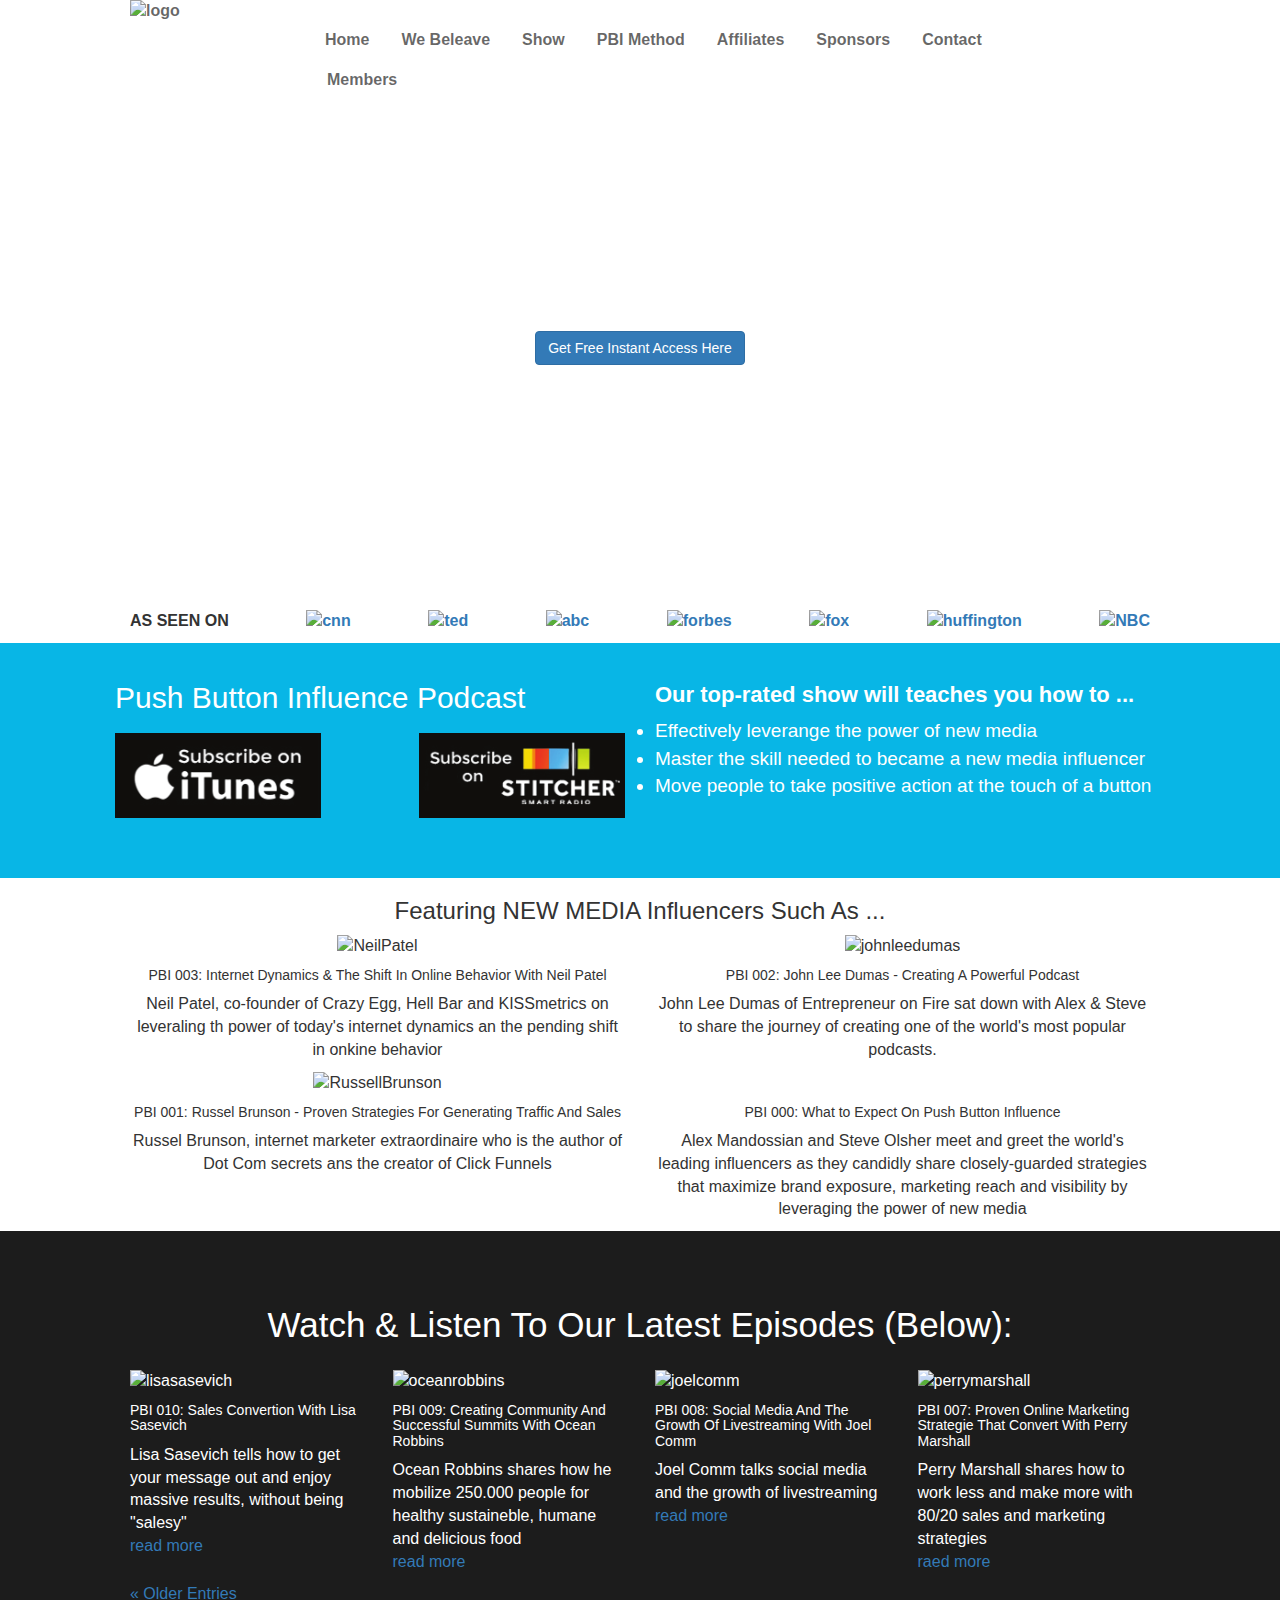
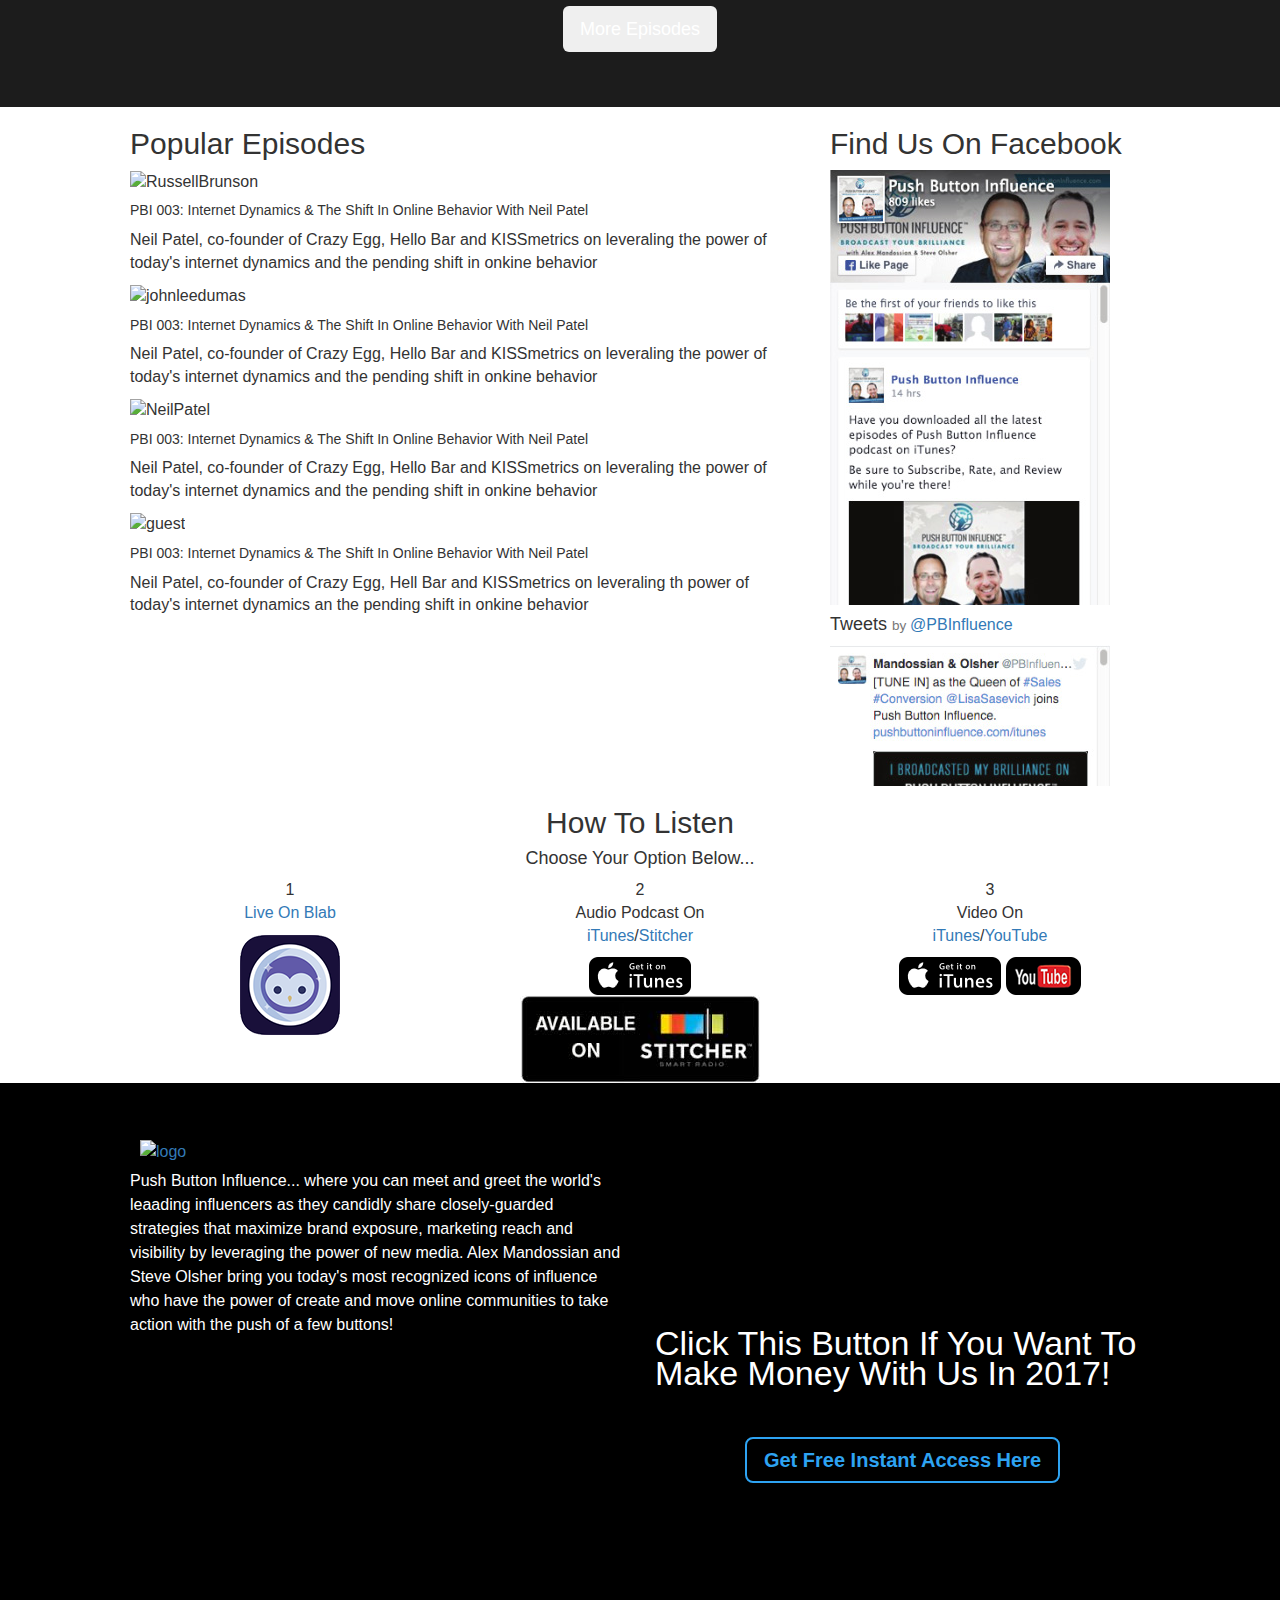
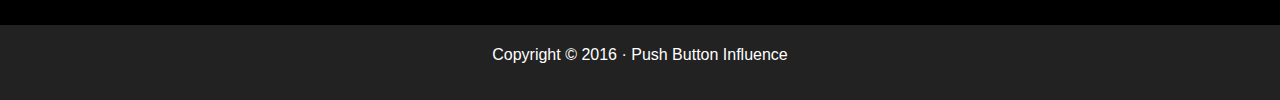
==== commit fe57fa21: "create style for html with some responsive" ====
--- a/index.html
+++ b/index.html
@@ -12,50 +12,48 @@
 <body>
 	<!-- Navbar Beggin -->
 	<nav class="naw-wrapper">
-		<div class="container-fluid">
-			<div class="container">
-				<div class="row nav-global">
-					<div class="col-md-2 nav-logo">
-						<a class="nav-log" href="#">
-							<img src="img/png/logo.png" alt="logo">
-						</a>
-					</div>
-					<div class="col-md-9 nav-list">
-						<ul class="nav nav-pills active">
-							<li>
-								<a href="#">Home</a>
-							</li>
-							<li>
-								<a href="#">We Beleave</a>
-							</li>
-							<li>
-								<a href="#">Show</a>
-							</li>
-							<li>
-								<a href="#">PBI Method</a>
-							</li>
-							<li>
-								<a href="#">Affiliates</a>
-							</li>
-							<li>
-								<a href="#">Sponsors</a>
-							</li>
-							<li>
-								<a href="#">Contact</a>
-							</li>
-							<li>
-								<a href="#">Members</a>
-							</li>
-						</ul>					
-					</div>
-					<div class="col-md-1 list-search">
-						<a id="search-ico" href="#">
-							<img src="img/search-indicator-magnifying-glass.svg" alt="">
-						</a>
-					</div>
-				</div>
-			</div>
-		</div>		
+		<div class="container">
+			<div class="row nav-global">
+				<div class="col-md-2 nav-logo">
+					<a class="nav-log" href="#">
+						<img src="img/png/logo.png" alt="logo">
+					</a>
+				</div>
+				<div class="col-md-9 nav-list">
+					<ul class="nav nav-pills active">
+						<li>
+							<a href="#">Home</a>
+						</li>
+						<li>
+							<a href="#">We Beleave</a>
+						</li>
+						<li>
+							<a href="#">Show</a>
+						</li>
+						<li>
+							<a href="#">PBI Method</a>
+						</li>
+						<li>
+							<a href="#">Affiliates</a>
+						</li>
+						<li>
+							<a href="#">Sponsors</a>
+						</li>
+						<li>
+							<a href="#">Contact</a>
+						</li>
+						<li>
+							<a href="#">Members</a>
+						</li>
+					</ul>					
+				</div>
+				<div class="col-md-1 list-search">
+					<a id="search-ico" class="navbar-brand" href="#">
+						<img src="img/search-indicator-magnifying-glass.svg" alt="">
+					</a>
+				</div>
+			</div>
+		</div>	
 	</nav>
 	<!-- Navbar End -->
 
@@ -83,9 +81,9 @@
 	<!-- Main Headline Begin -->
 
 	<!-- aside Begin -->
-	<aside>
+	<aside class="credibility">
 		<div class="container">
-			<ul class="nav nav-justified">
+			<ul class="cred-list">
 				<li>
 					AS SEEN ON
 				</li>
@@ -133,24 +131,24 @@
 	<!-- SUBSCRIBE BEGIN -->
 	<section class="subscribe">
 		<div class="container">
-			<div class="row">
-				<div class="col-md-6">
+			<div class="row sub-main">
+				<div class="col-md-6 sub-left">
 					<h4>
 						Push Button Influence Podcast
 					</h4>
 					<div class="row">
-						<div class="col-md-5">					
+						<div class="col-md-6 col-sm-6 col-xs-6">					
 							<a href="#"><img src="img/png/itunes.png" alt=""></a>
 						</div>
-						<div class="col-md-5">
+						<div class="col-md-6 col-sm-6 col-xs-12 stitch">
 							<a href="#"><img src="img/png/stitcher.png" alt=""></a>
 						</div>
 					</div>
 				</div>
-				<div class="col-md-6">
-					<h4>
+				<div class="col-md-6 col-sm-12 sub-right">
+					<h3>
 						Our top-rated show will teaches you how to ...
-					</h4>
+					</h3>
 					<ul>
 						<li>Effectively leverange the power of new media</li>
 						<li>Master the skill needed to became a new media influencer</li>
--- a/style.css
+++ b/style.css
@@ -5,11 +5,8 @@
 	font-size: 16px;
 	text-decoration: none;
 }
-body{
-	background-color: #fff;
-}
 .container{
-	max-width: 1150px;
+	max-width: 1050px;
 	margin: 0 auto;
 }
 
@@ -54,14 +51,53 @@
 	background: url(img/banner-3-1.jpg) no-repeat;
 	background-size: cover;
 	color: #fff;
-	background-position: left;
+	background-position: center;
 }
 .jumbotron{
 	background-color: transparent;
 }
 
 
+.cred-list{
+	font-size: 21px;
+	font-weight: bold;
+	list-style: none;
+	display: flex;
+	flex-wrap: wrap;
+	justify-content: space-between;
+	align-items: center;
+}
+.cred-list a:hover{
+	filter: brightness(120%);
+}
 
+
+.subscribe{
+	background-color: #08b6e6;
+	color: #fff;
+}
+.subscribe .container{
+	padding: 20px 0 60px;
+}
+.subscribe a:hover{
+	filter: contrast(4);
+}
+.sub-left h4{
+	font-size: 30px;
+	line-height: 50px;
+	margin-bottom: 10px;
+}
+
+.sub-right li{
+	font-size: 19px;
+}
+.sub-right h3{
+	font-size: 22px;
+	font-weight: bold;
+}
+.stitch{
+	text-align: right;
+}
 
 
 .episodes{
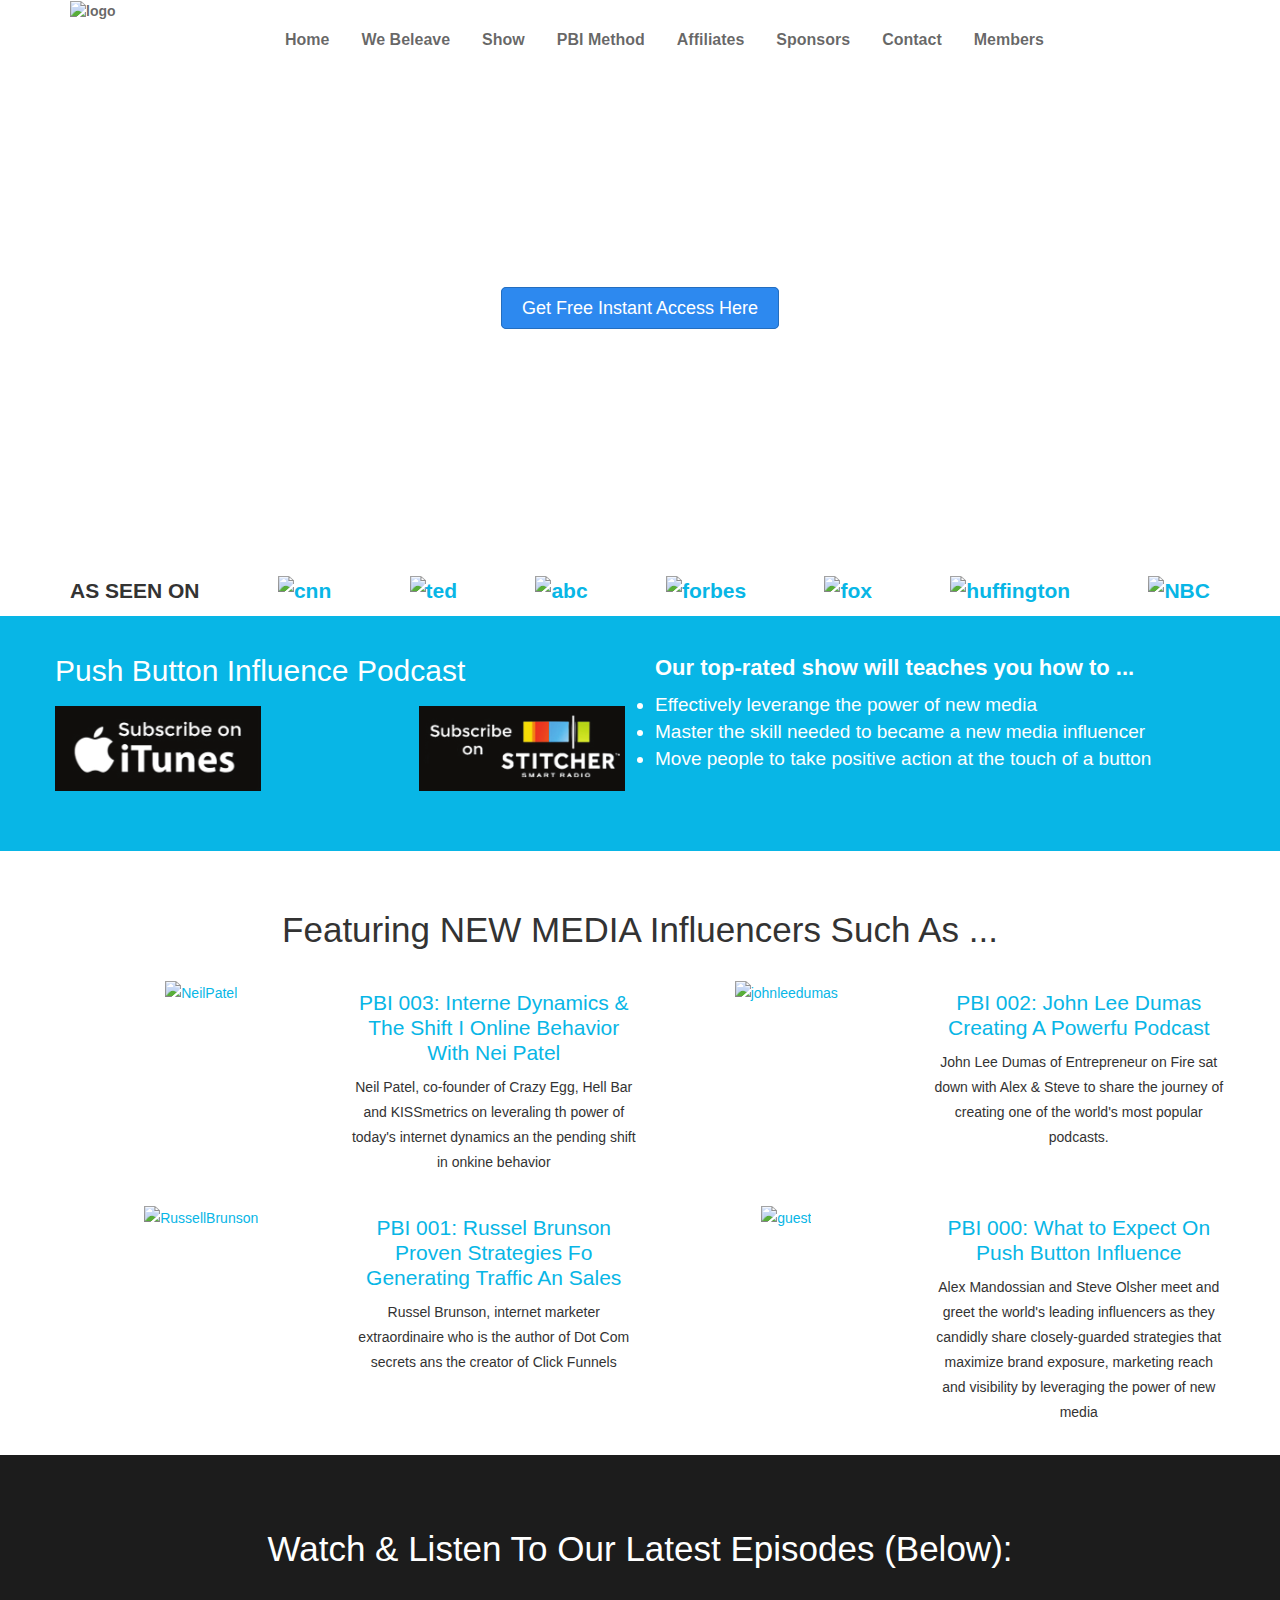
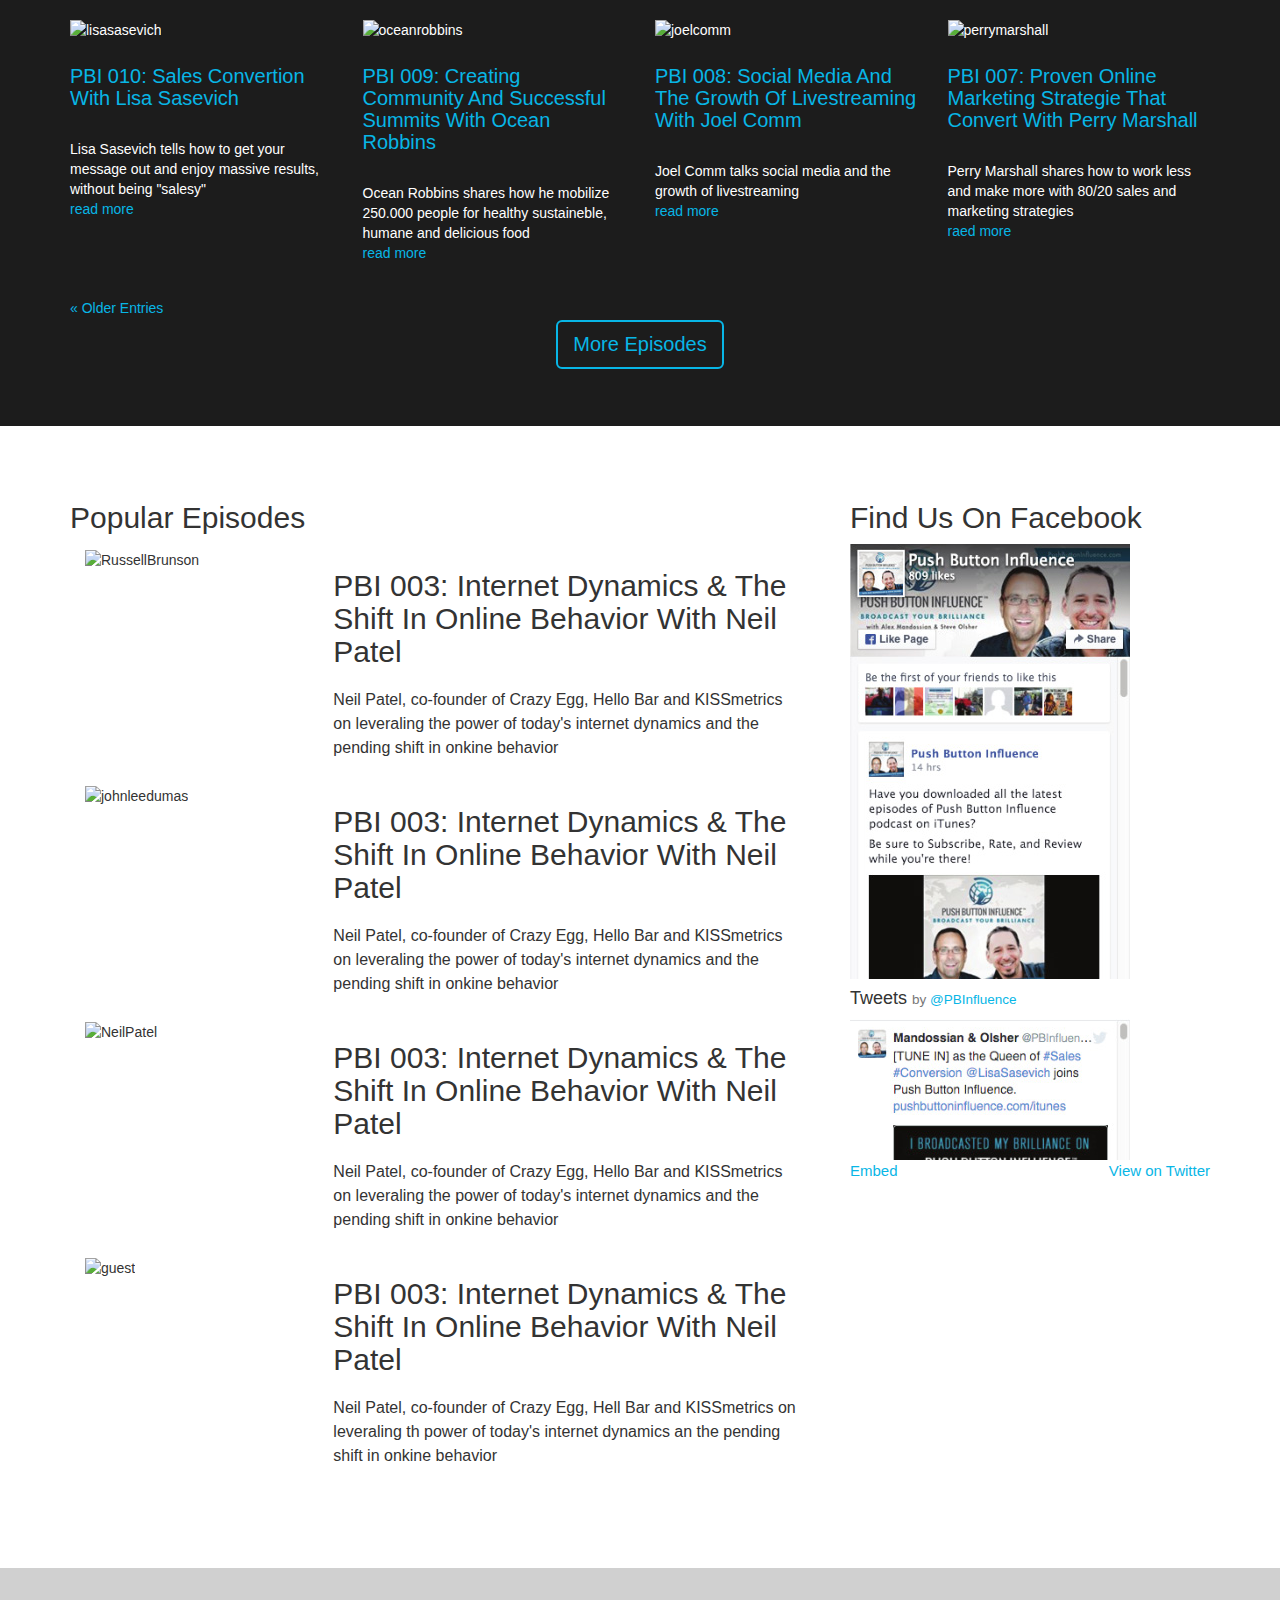
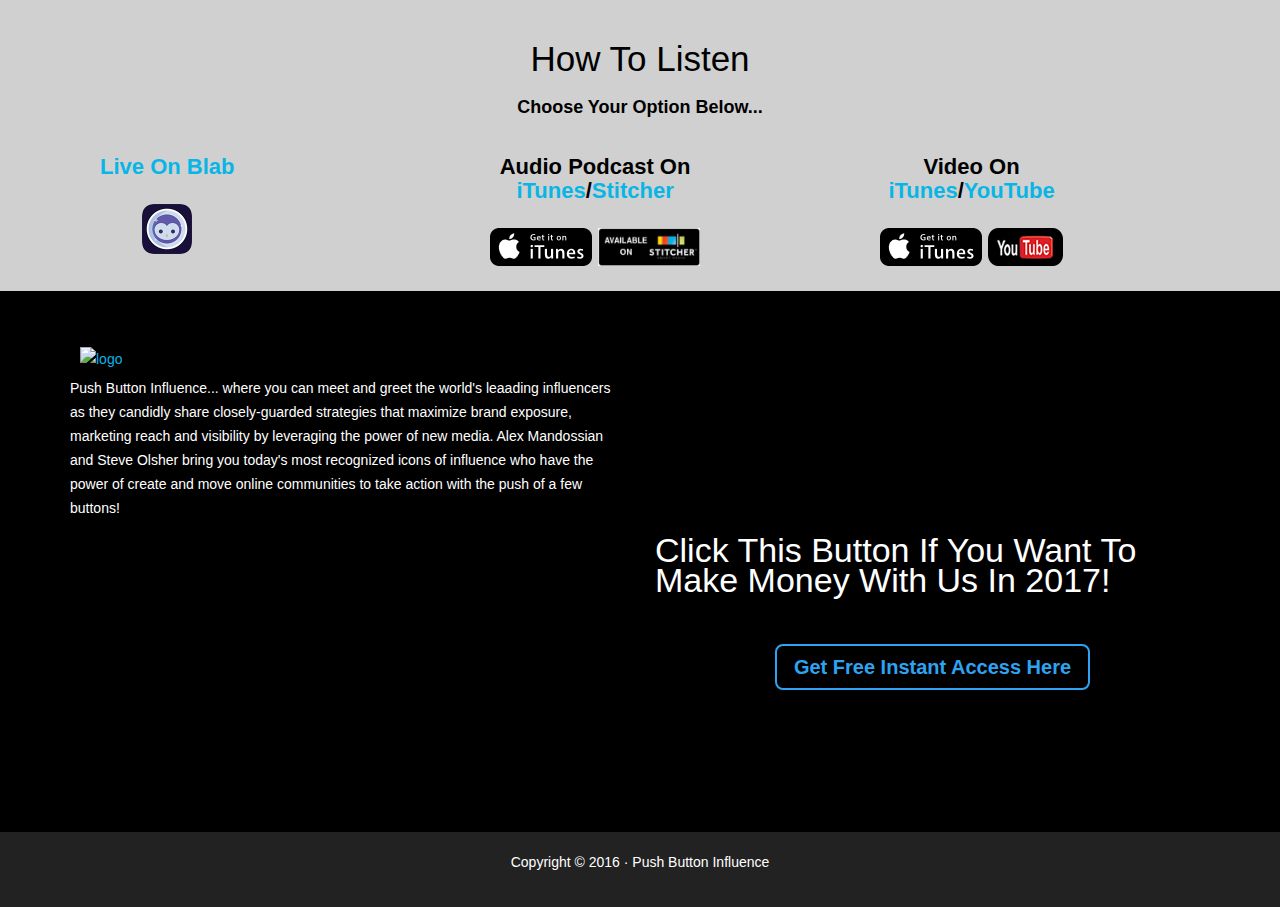
==== commit d0d5fdb9: "create style for html with some responsive" ====
--- a/index.html
+++ b/index.html
@@ -72,9 +72,13 @@
 				<p>
 					(It will sell for $47 soon!)
 				</p>
-				<div class="btn btn-primary main-btn">
-					Get Free Instant Access Here
-				</div>
+				<span class="header-button">
+					<a href="#" class="header-button-link">
+						<span class="head-butt">
+							Get Free Instant Access Here
+						</span>
+					</a>
+				</span>
 			</div>					
 		</div>
 	</section>
@@ -137,10 +141,10 @@
 						Push Button Influence Podcast
 					</h4>
 					<div class="row">
-						<div class="col-md-6 col-sm-6 col-xs-6">					
+						<div class="col-md-6 col-sm-6">					
 							<a href="#"><img src="img/png/itunes.png" alt=""></a>
 						</div>
-						<div class="col-md-6 col-sm-6 col-xs-12 stitch">
+						<div class="col-md-6 col-sm-6 stitch">
 							<a href="#"><img src="img/png/stitcher.png" alt=""></a>
 						</div>
 					</div>
@@ -166,18 +170,21 @@
 			<h3>
 				Featuring NEW MEDIA Influencers Such As ...
 			</h3>
-			<div class="row">
-				<article class="col-md-6 feature-info">
-					<div class="photo">
-						<img src="img/png/NeilPatel003_232x162.png" alt="NeilPatel">
-					</div>
-					<div class="feature-about">
-						<h5 class="feature-title">
-							PBI 003: Internet
-							Dynamics &#38; The Shift In
-							Online Behavior With Neil
-							Patel
-						</h5>
+			<div class="row guest-row">
+				<article class="feature-info">
+					<div class="col-md-3 col-sm-6 guest-size photo">
+						<a href="#">
+							<img src="img/png/NeilPatel003_232x162.png" alt="NeilPatel">
+						</a>
+					</div>
+					<div class="col-md-3 col-sm-6 guest-size feature-about">
+						<h2 class="feature-title">
+							<a href="#">PBI 003: Interne
+								Dynamics &#38; The Shift I
+								Online Behavior With Nei
+								Patel
+							</a>
+						</h2>
 						<p>
 							Neil Patel, co-founder of Crazy Egg, Hell
 							Bar and KISSmetrics on leveraling th
@@ -186,42 +193,60 @@
 						</p>
 					</div>
 				</article>
-				<article class="col-md-6 feature-info">
-					<div class="photo">
-						<img src="img/png/johnleedumas_232x162.png" alt="johnleedumas">
-					</div>
-					<div class="feature-about">
-						<h5 class="feature-title">
-							PBI 002: John Lee Dumas - Creating A Powerful Podcast
-						</h5>
+				<article class="feature-info">
+					<div class="col-md-3 col-sm-6 guest-size photo">
+						<a href="#">
+							<img src="img/png/johnleedumas_232x162.png" alt="johnleedumas">
+						</a>
+					</div>
+					<div class="col-md-3 col-sm-6 guest-size feature-about">
+						<h2 class="feature-title">
+							<a href="#">
+								PBI 002: John Lee Dumas 
+								Creating A Powerfu
+								Podcast
+							</a>
+						</h2>
 						<p>
 							John Lee Dumas of Entrepreneur on Fire sat down with Alex &#38; Steve to share the journey of creating one of the world's most popular podcasts.
 						</p>
 					</div>
 				</article>
 			</div>
-			<div class="row">
-				<article class="col-md-6 col-sm-12 feature-info">
-					<div class="photo">
-						<img src="img/png/RussellBrunson_232x162.png" alt="RussellBrunson">
-					</div>
-					<div class="feature-about">
-						<h5 class="feature-title">
-							PBI 001: Russel Brunson - Proven Strategies For Generating Traffic And Sales
-						</h5>
+			<div class="row guest-row">
+				<article class="feature-info">
+					<div class="col-md-3 col-sm-6 guest-size photo">
+						<a href="#">
+							<img src="img/png/RussellBrunson_232x162.png" alt="RussellBrunson">
+						</a>
+					</div>
+					<div class="col-md-3 col-sm-6 guest-size feature-about">
+						<h2 class="feature-title">
+							<a href="#">
+								PBI 001: Russel Brunson 
+								Proven Strategies Fo
+								Generating Traffic An
+								Sales
+							</a>
+						</h2>
 						<p>
 							Russel Brunson, internet marketer extraordinaire who is the author of Dot Com secrets ans the creator of Click Funnels
 						</p>
 					</div>
 				</article>
-				<article class="col-md-6 col-sm-12 feature-info">
-					<div class="photo">
-						<img src="img/png/guest_000.png" alt="">
-					</div>
-					<div class="feature-about">
-						<h5 class="feature-title">
-							PBI 000: What to Expect On Push Button Influence
-						</h5>
+				<article class="feature-info">
+					<div class="col-md-3 col-sm-6 guest-size photo">
+						<a href="#">
+							<img src="img/png/guest_000.png" alt="guest">
+						</a>
+					</div>
+					<div class="col-md-3 col-sm-6 guest-size feature-about">
+						<h2 class="feature-title">
+							<a href="#">
+								PBI 000: What to Expect
+								On Push Button Influence
+							</a>
+						</h2>
 						<p>
 							Alex Mandossian and Steve Olsher meet and greet the world's leading influencers as they candidly share closely-guarded strategies that maximize brand exposure, marketing reach and visibility by leveraging the power of new media
 						</p>
@@ -244,9 +269,11 @@
 					<div class="episodes-photo">
 						<img src="img/lisasasevich_232x162.png" alt="lisasasevich">
 					</div>
-					<h5 class="episodes-title">
-						PBI 010: Sales Convertion With Lisa Sasevich
-					</h5>
+					<h2 class="episodes-title">
+						<a href="#">
+							PBI 010: Sales Convertion With Lisa Sasevich
+						</a>
+					</h2>
 					<p>
 						Lisa Sasevich tells how to get your message out and enjoy massive results, without being "salesy"<br>
 						<span><a href="#">read more</a></span>
@@ -256,9 +283,11 @@
 					<div class="episodes-photo">
 						<img src="img/oceanrobbins_232x162.png" alt="oceanrobbins">
 					</div>
-					<h5 class="episodes-title">
-						PBI 009: Creating Community And Successful Summits With Ocean Robbins
-					</h5>
+					<h2 class="episodes-title">
+						<a href="#">
+							PBI 009: Creating Community And Successful Summits With Ocean Robbins
+						</a>
+					</h2>
 					<p>
 						Ocean Robbins shares how he mobilize 250.000 people for healthy sustaineble, humane and delicious food<br>
 						<span>
@@ -270,9 +299,11 @@
 					<div class="episodes-photo">
 						<img src="img/joelcomm_232x162.png" alt="joelcomm">
 					</div>
-					<h5 class="episodes-title">
-						PBI 008: Social Media And The Growth Of Livestreaming With Joel Comm
-					</h5>
+					<h2 class="episodes-title">
+						<a href="#">
+							PBI 008: Social Media And The Growth Of Livestreaming With Joel Comm
+						</a>
+					</h2>
 					<p>
 						Joel Comm talks social media and the growth of livestreaming<br>
 						<span>
@@ -284,9 +315,11 @@
 					<div class="episodes-photo">
 						<img src="img/perrymarshall-1.jpg" alt="perrymarshall">
 					</div>
-					<h5 class="episodes-title">
-						PBI 007: Proven Online Marketing Strategie That Convert With Perry Marshall
-					</h5>
+					<h2 class="episodes-title">
+						<a href="#">
+							PBI 007: Proven Online Marketing Strategie That Convert With Perry Marshall
+						</a>
+					</h2>
 					<p>
 						Perry Marshall shares how to work less and make more with 80/20 sales and marketing strategies<br>
 						<span>
@@ -299,7 +332,7 @@
 				<a href="#">&laquo; Older Entries</a>
 			</div>
 			<div class="episodes-button text-center">
-				<button class="btn btn-lg">More Episodes</button>
+				<button class="episodes-btn btn btn-lg">More Episodes</button>
 			</div>
 		</div>
 	</section>
@@ -308,65 +341,73 @@
 	<!-- Popular Episodes BEGIN -->
 	<section class="popular">
 		<div class="container">
-			<div class="row">
+			<div class="row popular-header">
 				<div class="col-md-8 popular-info">
 					<h2>
 						Popular Episodes
 					</h2>
-					<article class="popular-art">
-						<div class="popular-photo">
-							<img class="popular-photo" src="img/png/RussellBrunson_232x162.png" alt="RussellBrunson">
-						</div>
-						<div class="popular-about">
-							<h5 class="popular-title">
-								PBI 003: Internet Dynamics &#38; The Shift In Online Behavior With Neil Patel
-							</h5>
+					<article class="row popular-art">
+						<div class="col-md-3 col-sm-3 popular-photo">
+							<img src="img/png/RussellBrunson_232x162.png" alt="RussellBrunson">
+						</div>
+						<div class="col-md-offset-1 col-md-8 col-sm-offset-2 col-sm-7 popular-about">
+							<h2 class="popular-title">
+								<a href="#">
+									PBI 003: Internet Dynamics &#38; The Shift In Online Behavior With Neil Patel
+								</a>
+							</h2>
 							<p>
 								Neil Patel, co-founder of Crazy Egg, Hello Bar and KISSmetrics on leveraling the power of today's internet dynamics and the pending shift in onkine behavior
 							</p>
 						</div>
 					</article>
-					<article>
-						<div class="popular-photo">
-							<img class="popular-photo" src="img/png/johnleedumas_232x162.png" alt="johnleedumas">
-						</div>
-						<div class="popular-about">
-							<h5 class="popular-title">
-								PBI 003: Internet  Dynamics &#38; The Shift In  Online Behavior With Neil  Patel
-							</h5>
+					<article class="row popular-art">
+						<div class="col-md-3 col-sm-3 popular-photo">
+							<img src="img/png/johnleedumas_232x162.png" alt="johnleedumas">
+						</div>
+						<div class="col-md-offset-1 col-md-8 col-sm-offset-2 col-sm-7 popular-about">
+							<h2 class="popular-title">
+								<a href="#">
+									PBI 003: Internet  Dynamics &#38; The Shift In  Online Behavior With Neil  Patel
+								</a>
+							</h2>
 							<p>
 								Neil Patel, co-founder of Crazy Egg, Hello Bar and KISSmetrics on leveraling the power of today's internet dynamics and the pending shift in onkine behavior
 							</p>
 						</div>
 					</article>
-					<article>
-						<div class="popular-photo">
-							<img class="popular-photo" src="img/png/NeilPatel003_232x162.png" alt="NeilPatel">
-						</div>
-						<div class="popular-about">
-							<h5 class="popular-title">
-								PBI 003: Internet  Dynamics &#38; The Shift In  Online Behavior With Neil  Patel
-							</h5>
+					<article class="row popular-art">
+						<div class="col-md-3 col-sm-3 popular-photo">
+							<img src="img/png/NeilPatel003_232x162.png" alt="NeilPatel">
+						</div>
+						<div class="col-md-offset-1 col-md-8 col-sm-offset-2 col-sm-7 popular-about">
+							<h2 class="popular-title">
+								<a href="#">
+									PBI 003: Internet  Dynamics &#38; The Shift In  Online Behavior With Neil  Patel
+								</a>
+							</h2>
 							<p>
 								Neil Patel, co-founder of Crazy Egg, Hello Bar and KISSmetrics on leveraling the power of today's internet dynamics and the pending shift in onkine behavior
 							</p>
 						</div>
 					</article>
-					<article>
-						<div class="popular-photo">
-							<img class="popular-photo" src="img/png/guest_000.png" alt="guest">
-						</div>
-						<div class="popular-about">
-							<h5 class="popular-title">
-								PBI 003: Internet	Dynamics &#38; The Shift In	Online Behavior With Neil	Patel
-							</h5>
+					<article class="row popular-art">
+						<div class="col-md-3 col-sm-3 popular-photo">
+							<img src="img/png/guest_000.png" alt="guest">
+						</div>
+						<div class="col-md-offset-1 col-md-8 col-sm-offset-2 col-sm-7 popular-about">
+							<h2 class="popular-title">
+								<a href="#">
+									PBI 003: Internet	Dynamics &#38; The Shift In	Online Behavior With Neil	Patel
+								</a>
+							</h2>
 							<p>
 								Neil Patel, co-founder of Crazy Egg, Hell	Bar and KISSmetrics on leveraling th	power of today's internet dynamics an	the pending shift in onkine behavior
 							</p>
 						</div>
 					</article>
 				</div>
-				<div class="col-md-4 popular-social">
+				<div class="col-md-4 col-sm-5 col-xs-6 popular-social">
 					<div class="social-facebook">
 						<h2>
 							Find Us On Facebook
@@ -379,7 +420,16 @@
 						</h4>
 						<img src="img/social-twt.jpg" alt="">
 					</div>
-				</div>
+					<div class="social-footer">
+						<div class="socialFooterLeft">
+							<a href="#">Embed</a>
+						</div>
+						<div class="socialFooterRight">
+							<a href="#">View on Twitter</a>
+						</div>
+					</div>
+				</div>
+
 			</div>
 		</div>
 	</section>
@@ -397,9 +447,9 @@
 				</h4>
 			</div>
 			<div class="row consume-wrapper">
-				<div class="col-md-4 consume-widget">
+				<div class="col-md-4 col-sm-4 consume-widget">
 					<div class="consume-number">
-						1
+						<img src="img/png/one.png" alt="">
 					</div>
 					<div class="consume-media">
 						<a href="#">
@@ -410,9 +460,9 @@
 						</a>
 					</div>
 				</div>
-				<div class="col-md-4 consume-widget">
+				<div class="col-md-4 col-sm-4 consume-widget">
 					<div class="consume-number">
-						2
+						<img src="img/png/two.png" alt="">
 					</div>
 					<div class="consume-media">
 						<p>
@@ -429,9 +479,9 @@
 						</div>
 					</div>
 				</div>
-				<div class="col-md-4 consume-widget">
+				<div class="col-md-4 col-sm-4 consume-widget">
 					<div class="consume-number">
-						3
+						<img src="img/png/three.png" alt="">
 					</div>
 					<div class="consume-media">
 						<p>
--- a/style.css
+++ b/style.css
@@ -2,11 +2,17 @@
 	margin: 0;
 	padding: 0;
 	box-sizing: border-box;
-	font-size: 16px;
+	text-decoration: none;
+}
+a{
+	color: #08b6e6;
+}
+a:hover{
+	color: #EC6412;
 	text-decoration: none;
 }
 .container{
-	max-width: 1050px;
+	max-width: 1200px;
 	margin: 0 auto;
 }
 
@@ -20,7 +26,7 @@
 	padding-left: 20px;
 }
 .nav-list li{
-	font-size: 18px;
+	font-size: 16px;
 	line-height: 20px;
 }
 .list-search{
@@ -47,14 +53,35 @@
 
 
 .banner-wrapper{
+	width: 100%;
 	min-height: 510px;
-	background: url(img/banner-3-1.jpg) no-repeat;
+	background-image: url(img/banner-3-1.jpg);
+	background-repeat: no-repeat;
 	background-size: cover;
 	color: #fff;
-	background-position: center;
+	background-position: center center;
 }
 .jumbotron{
 	background-color: transparent;
+}
+.jumbotron a{
+	background-color: #2D89EF;
+	border: 1px solid #246ebf;
+	border-radius: 5px;
+	padding: 10px 20px;
+	margin-top: 20px;
+}
+.header-button-link{
+	color: #fff;
+	text-decoration: none;
+	font-size: 18px;
+	transition: all 0.5s;
+}
+.header-button-link:hover{
+	color: #fff;
+	font-size: 22px;
+	border: 2px solid transparent;
+	background-color: #C13DA1;
 }
 
 
@@ -100,6 +127,45 @@
 }
 
 
+
+.featured-guests{
+	padding: 40px 0 10px;
+}
+.featured-guests h3{
+	text-align: center;
+	font-size: 35px;
+	margin-bottom: 20px;
+}
+.guest-size{
+	padding: 10px 0;
+	font-family: sans-serif;
+	font-size: 14px;
+	line-height: 25px;
+}
+.guest-size h2{
+	font-size: 21px;
+	line-height: 25px;
+	margin: 10px 0;
+}
+
+
+
+.feature-about{
+	padding: 10px 0;
+	font-family: sans-serif;
+	font-size: 14px;
+	line-height: 25px;
+}
+.feature-about h2{
+	font-size: 21px;
+	line-height: 25px;
+	margin: 10px 0;
+}
+
+
+
+
+
 .episodes{
 	background-color: #1c1c1c;
 	color: #fff;
@@ -110,12 +176,130 @@
 	font-size: 35px;
 	text-align: center;
 }
-.
+.episodes-wrapper{
+	font-family: sans-serif;
+	padding: 25px 0;
+}
 .episodes-about h2{
 	font-size: 20px;
 	padding-bottom: 20px;
 }
-
+.episodes-photo{
+	margin: 0 0 25px 0;
+}
+.episodes-button{
+	text-align: center;
+	background-color: none;
+	color: #08b6e6;
+	border: 2px solid transparent;
+	border-radius: 3px;
+}
+.episodes-btn{
+	border: 2px solid;
+	color: #08b6e6;
+	background-color: #1c1c1c;
+	font-size: 20px;
+	font-weight: 500;
+	line-height: 35px;
+	padding: 5px 15px;
+	transition: all 0.2s;
+	cursor: pointer;
+}
+.episodes-btn:hover {
+	border: 2px solid transparent;
+	background-color: #C13DA1;
+	padding: 5px 20px;
+	border-radius: 2px;
+}
+
+
+
+
+.popular{
+	padding: 55px 0;
+}
+.popular-header{
+	margin-bottom: 20px;
+}
+.popular-art{
+	margin: 15px 5px 15px 0;
+}
+.popular-about{
+	color: #333;
+}
+.popular-about h2{
+	padding: 0 10px 10px 0;
+	margin-bottom: 10px;
+}
+.popular-about a{
+	color: #333;
+}
+.popular-about a:hover{
+	color: #EC6412;
+	text-decoration: none;
+}
+.popular-about p{
+	line-height: 24px;
+	font-size: 16px;
+}
+.popular-photo img{
+
+}
+.social-footer{
+	display: flex;
+	flex-wrap: wrap;
+	justify-content: space-between;
+}
+.social-footer a{
+	font-size: 15px;
+}
+.social-footer a:hover{
+	background-color: #F6F8EB;
+	border: 2px solid mistyrose;
+}
+
+
+
+
+.consume{
+	padding: 25px 0;
+	background-color: #d0d0d0;
+	color: #000;
+	line-height: 24px;
+}
+.consume-header{
+	padding: 27px 0;
+	margin: auto;
+	text-align: center;
+}
+.consume-header h2{
+	font-size: 35px;
+	padding-bottom: 10px;
+}
+.consume-header h4{
+	font-weight: bold;
+}
+.consume-wrapper{
+	background-color: #d0d0d0;
+}
+.consume-widget{
+	display: flex;
+	flex-wrap: wrap;
+}
+.consume-media{
+	font-size: 22px;
+	font-weight: bold;
+	padding-left: 30px;
+}
+.consume-media p{
+	padding-bottom: 15px;
+}
+.consume-media img.blab{
+	width: 50px;
+}
+.consume-media .stitcher{
+	width: 102px;
+}
 
 
 
@@ -132,6 +316,9 @@
 .footer-row img{
 	padding: 5px 10px;
 	width: 100%;
+}
+.footer-main a:hover{
+	filter: sepia(200%);
 }
 .footer-right{
 	padding-top: 173px;
